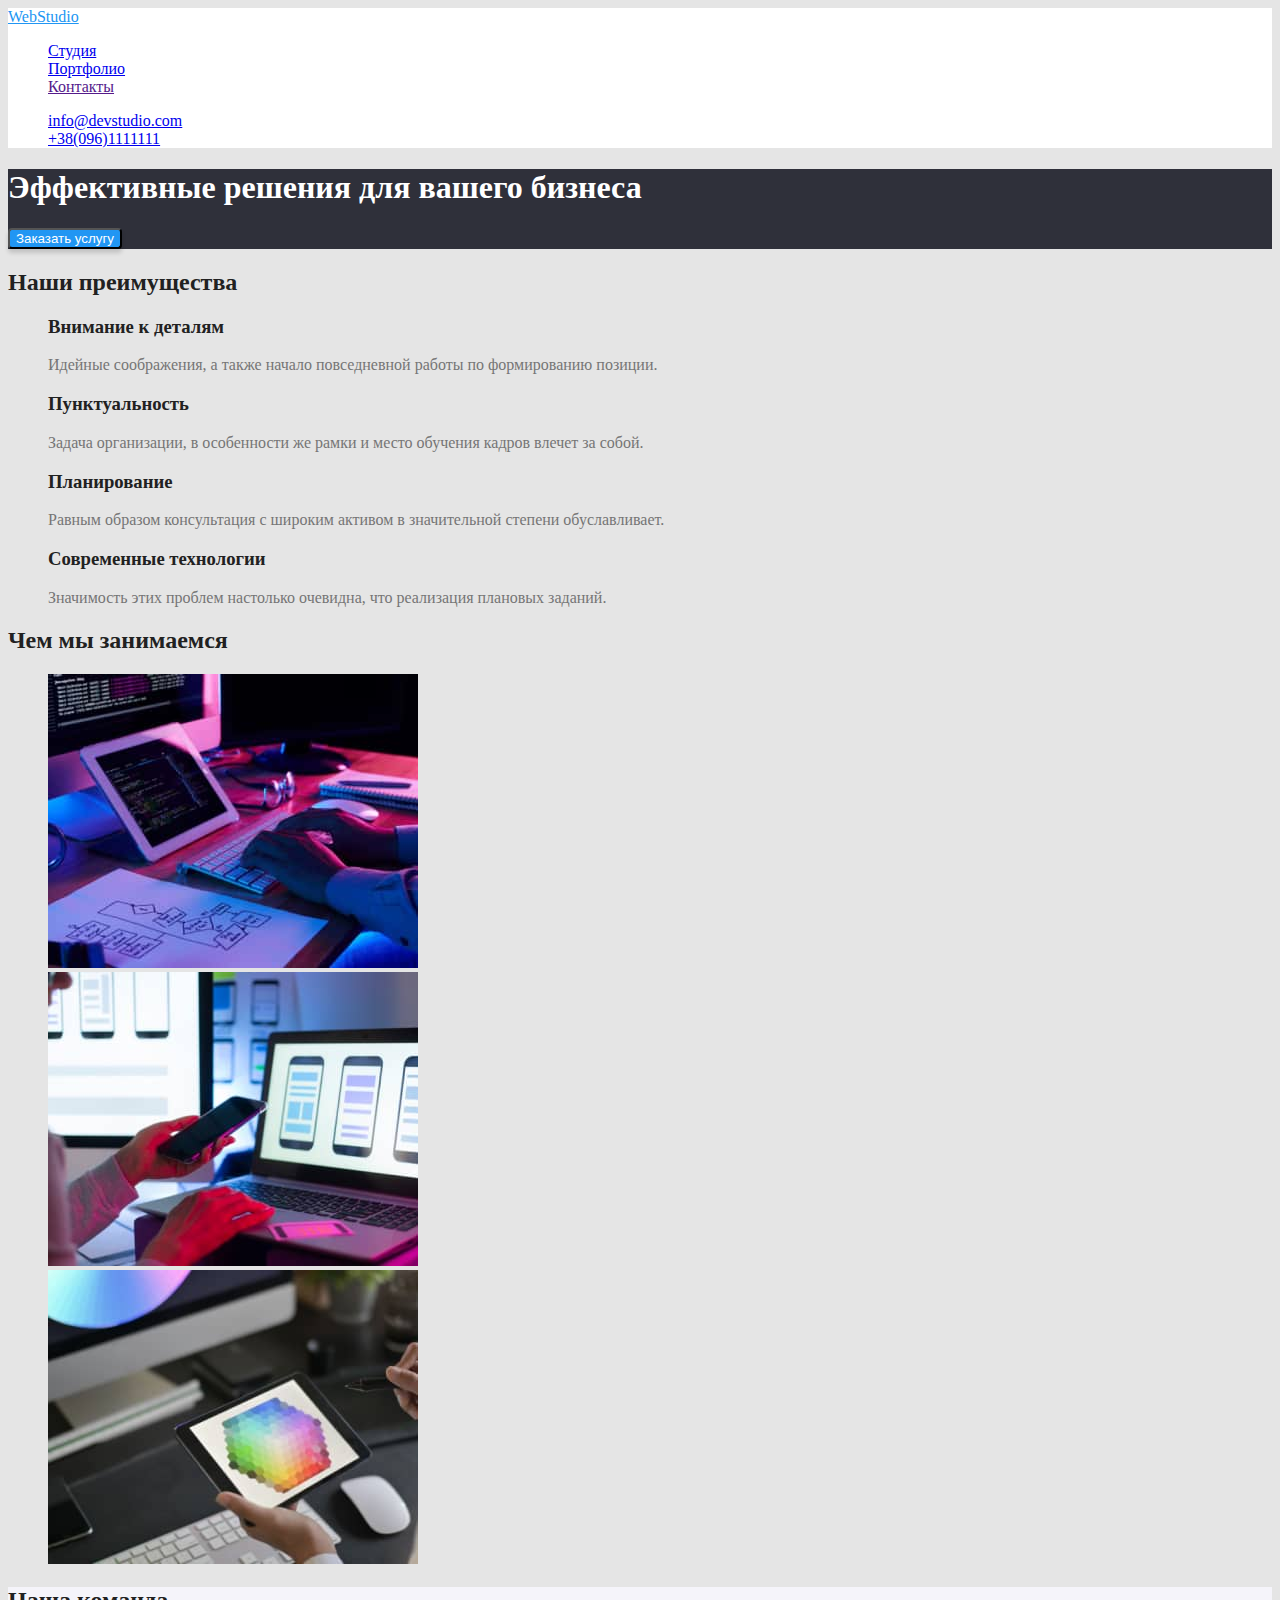
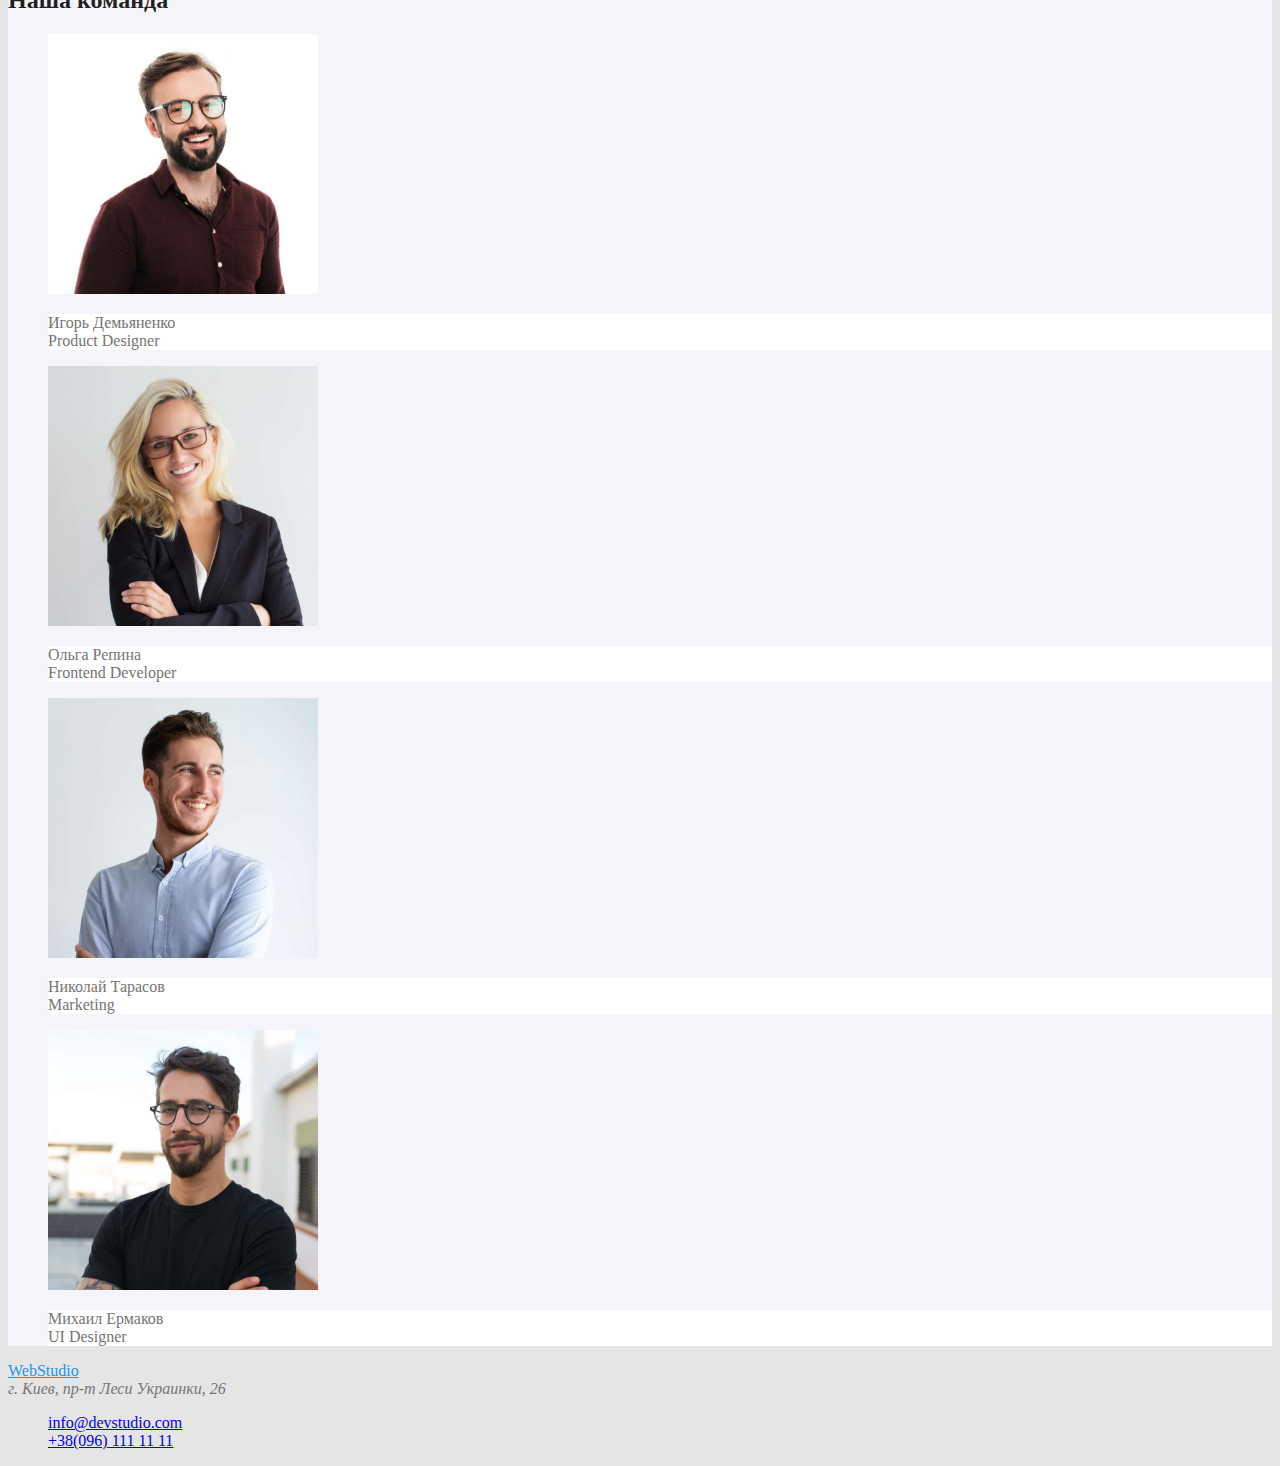
==== index.html @ 511e8a63 "оформление цвета для секций" ====
<!DOCTYPE html>
<html lang="en">
<head>
    <meta charset="UTF-8">
    <meta http-equiv="X-UA-Compatible" content="IE=edge">
    <meta name="viewport" content="width=device-width, initial-scale=1.0">
    <title>Document</title>
    <link rel="stylesheet" href="./css/styles.css">

</head>
<body>
    <header class="page-head">
       <a href="" class="logo">WebStudio
       </a>
       <nav class="navigation">
        <ul class="site-nav list">
            <li class="link">
                <a href="./studio.html">Студия</a>
            </li>
            <li class="link">
                <a href="./portfolio.html">Портфолио</a>
            </li>
            <li class="link"> 
                 <a href="">Контакты</a> 
            </li>
        </ul>
        </nav>
        <ul class="site-contact list">
            <li class="contacts"> 
                <a href="mailto:info@devstudio.com">info@devstudio.com
                </a>
        </li>
            <li class="contacts">
                <a href="tel:+380961111111">+38(096)1111111
                </a>
            </li>
        </ul>
    </header>
    <main>
    <!-- Cекция эффективные решения для нашего бизнеса -->
    <section class="main-section">
        <h1 class="main-title">Эффективные решения для вашего бизнеса</h1>
        <button type="button" class="section-button">Заказать услугу</button>
    </section>
    <!-- Секция наши преимущества -->
    <section class="section ">
        <h2 class="title">Наши преимущества</h2>
        <ul class="company-skills list">
            <li>
                <h3 class="title">Внимание к деталям</h3>
                <p>Идейные соображения, а также начало повседневной работы по формированию позиции.</p>
            </li>
            <li>
                <h3 class="title">Пунктуальность</h3>
                <p>Задача организации, в особенности же рамки и место обучения кадров влечет за собой.</p>
            </li>
            <li>
                <h3 class="title">Планирование</h3>
                <p>Равным образом консультация с широким активом в значительной степени обуславливает.</p>
            </li>
            <li>
                <h3 class="title">Современные технологии</h3>
                <p>Значимость этих проблем настолько очевидна, что реализация плановых заданий.</p>
            </li>
        </ul>
    </section>
    <!-- Cекция чем мы занимаемся -->
    <section class="section">
        <h2 class="title">Чем мы занимаемся</h2>
        <ul class="company-projects list">
        <li> <img src="./images/img.1.jpg" alt="Изображение компьютера" width="370">
        </li>
        <li> <img src="./images/img.2.jpg" alt="Изображение ноутбука" width="370">
        </li>
        <li> <img src="./images/img.3.jpg" alt="Изображение планшета" width="370">
        </li>
        </ul>
    </section>
    <!-- Секция наша команда -->
    <section class="team-section">
        <h2 class="title">Наша команда</h2>
        <ul class="company-team list">
            <li class="team-item">
               <img src="./images/IgorDem.jpg" alt="фото Игоря Демьяненко" width="270">
                <p class="team-text"> Игорь Демьяненко <br> Product Designer</p> 
            </li>
            <li class="team-item">
                <img src="./images/OlgaRepina.jpg" alt="фото Ольги Репиной" width="270">
                <p class="team-text"> Ольга Репина <br> Frontend Developer</p>
            </li>
            <li class="team-item">
                <img src="./images/NikolayTarasov.jpg" alt="фото Николая Тарасова" width="270">
                <p class="team-text">Николай Тарасов <br> Marketing</p>
            </li>
            <li class="team-item">
                <img src="./images/mihailermakov.jpg" alt="фото Михаила Ермакова" width="270">
                <p class="team-text">Михаил Ермаков <br> UI Designer</p>
            </li>
        </ul>
    </section>
    </main>
    <footer>
        <a href="" class="logo">WebStudio
        </a>
         <address> г. Киев, пр-т Леси Украинки, 26</address>
        <ul class="site-contacts list">
            <li>
                <a href="mailto:info@devstudio.com">info@devstudio.com
                </a>
            </li>
            <li>
                <a href="tel:+380961111111">+38(096) 111 11 11
                </a>
            </li>
        </ul>
    </footer>
</body>
</html>
---- css/styles.css ----
body {
  background: #e5e5e5;
  color: #757575;
  font-family: Roboto;
}
.list {
  list-style: none;
}
/* site header */
.page-head {
  background: #ffffff;
}
/* оформление логотипа */
.logo {
  color: #2196f3;
}
.logo:hover,
.logo:focus {
  color: #212121;
}

/* site navigation */
.link {
  color: #212121;
}
.site-nav .link :hover,
.site-nav .link :focus {
  color: #2196f3;
}

.contacts :hover,
.contacts :focus {
  color: #2196f3;
}
/* оформление главной секции*/
.main-section {
  background-color: #2f303a;
  color: #ffffff;
}
.main-title {
  color: #ffffff;
}
.section-button {
  background-color: #2196f3;
  box-shadow: 0px 4px 4px rgba(0, 0, 0, 0.15);
  border-radius: 4px;
  color: #ffffff;
}
.title {
  color: #212121;
}
/* оформление секции наша команда */
.team-section {
  background-color: #f5f4fa;
}
.team-text {
  background-color: #ffffff;
}

/* цвет заглавия  color: #FFFFFF;*/
/* цвет подзаголовков color: #212121; */
/* text colour color: color: #757575; */
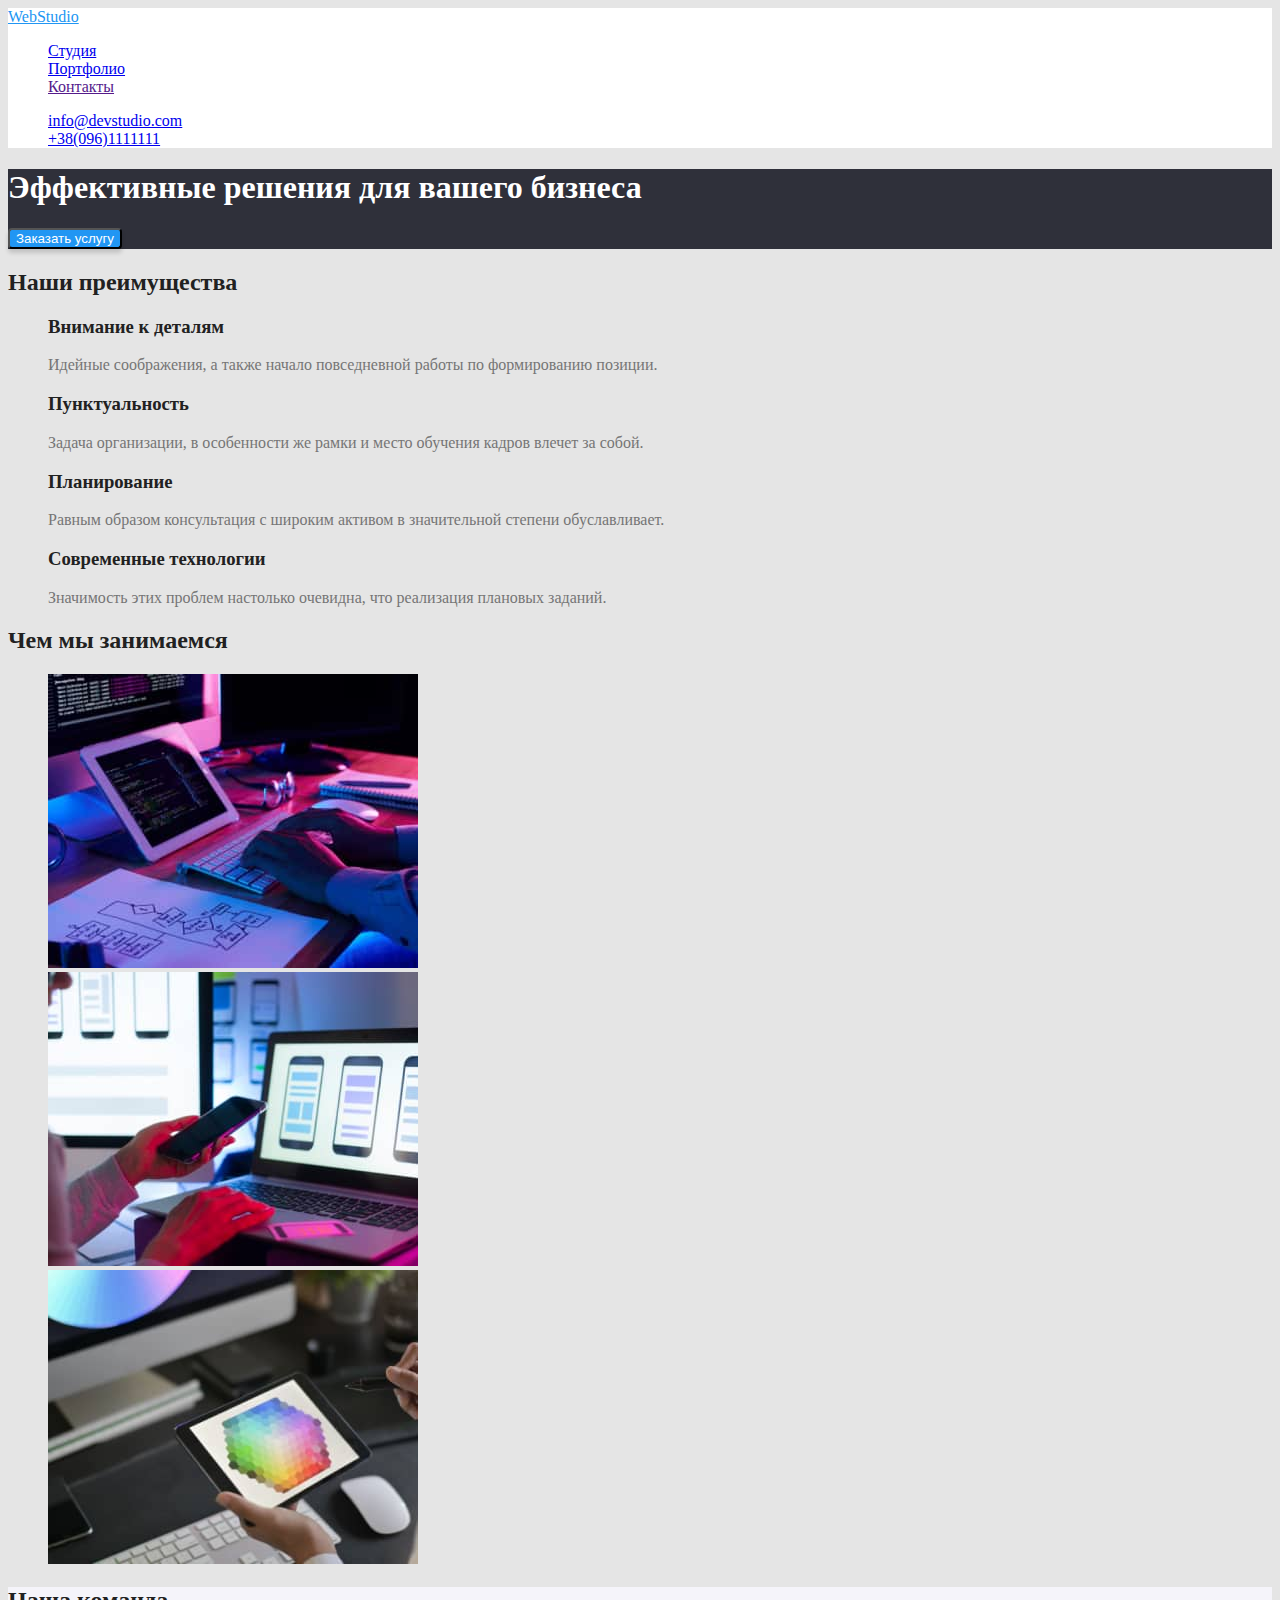
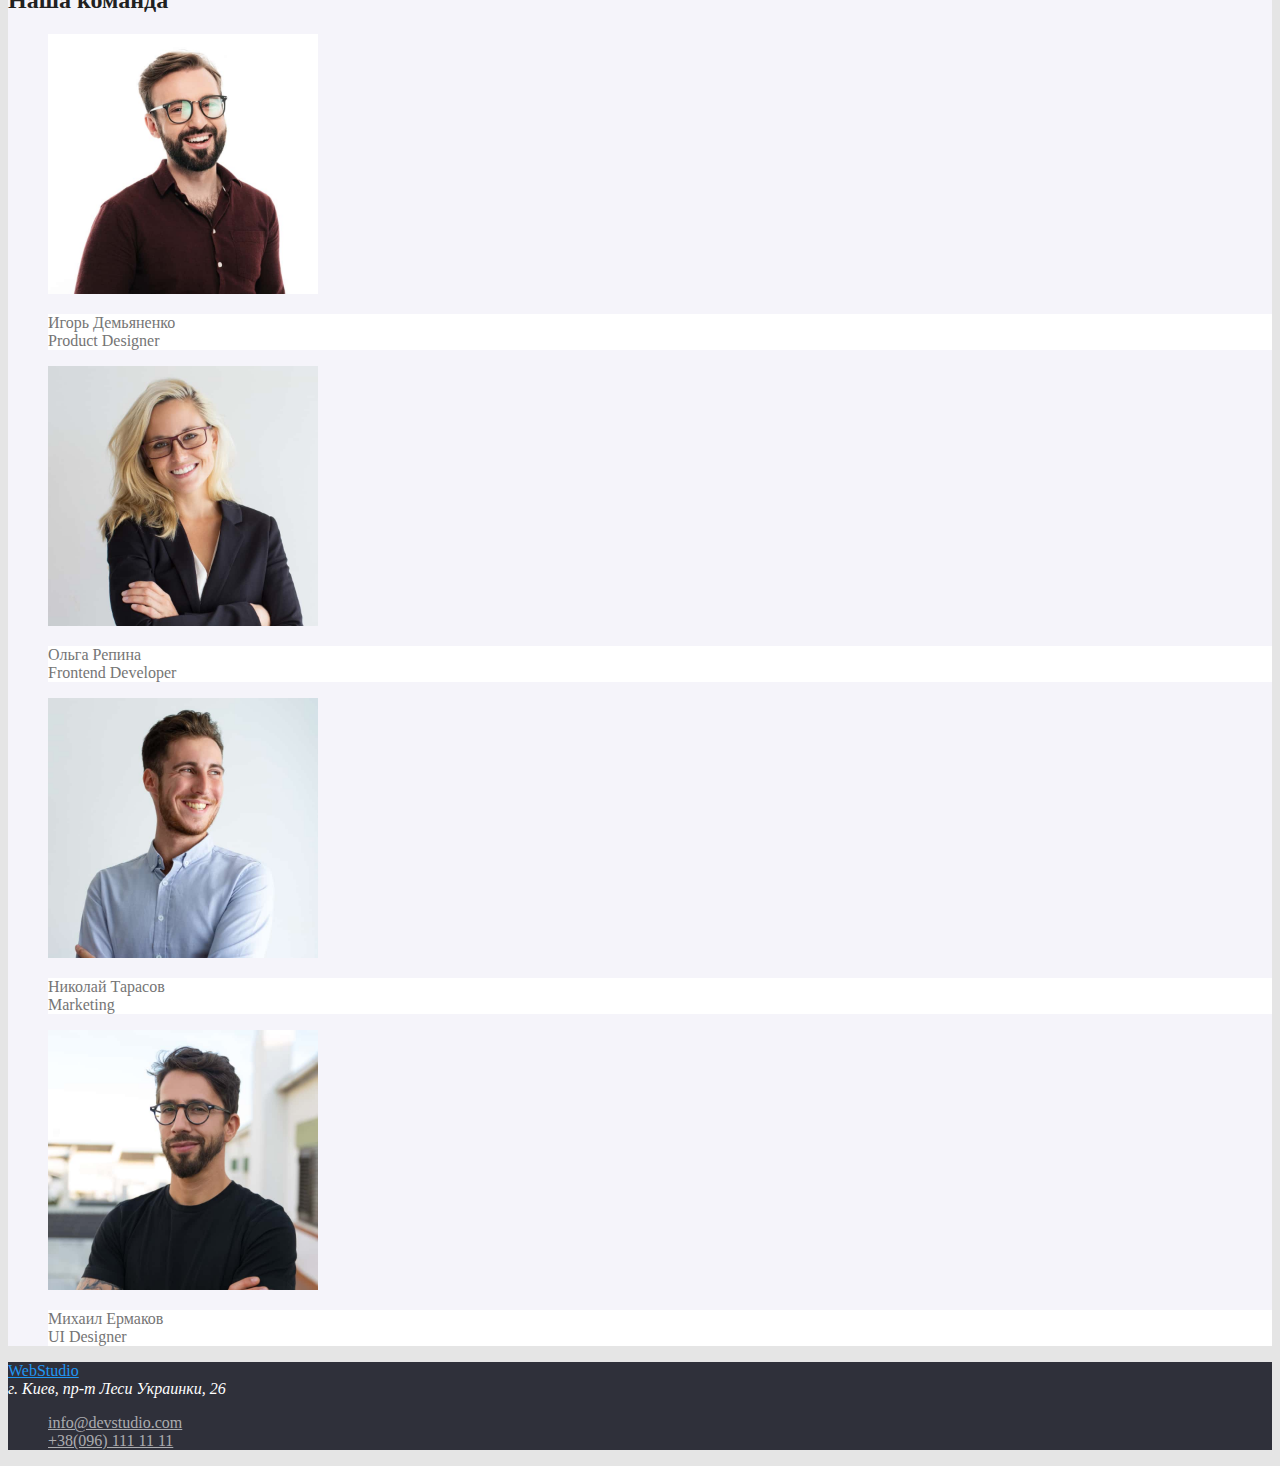
==== commit 5814d8ff: "закончил главную страницу" ====
--- a/index.html
+++ b/index.html
@@ -99,7 +99,7 @@
         </ul>
     </section>
     </main>
-    <footer>
+    <footer class="bottom">
         <a href="" class="logo">WebStudio
         </a>
          <address> г. Киев, пр-т Леси Украинки, 26</address>
--- a/css/styles.css
+++ b/css/styles.css
@@ -33,7 +33,8 @@
   color: #2196f3;
 }
 /* оформление главной секции*/
-.main-section {
+.main-section,
+.bottom {
   background-color: #2f303a;
   color: #ffffff;
 }
@@ -56,7 +57,11 @@
 .team-text {
   background-color: #ffffff;
 }
+/* оформление футера */
+.site-contacts a {
+  color: rgba(255, 255, 255, 0.6);
+}
 
 /* цвет заглавия  color: #FFFFFF;*/
 /* цвет подзаголовков color: #212121; */
-/* text colour color: color: #757575; */
+/* text colour color: color: #757575; */ ;
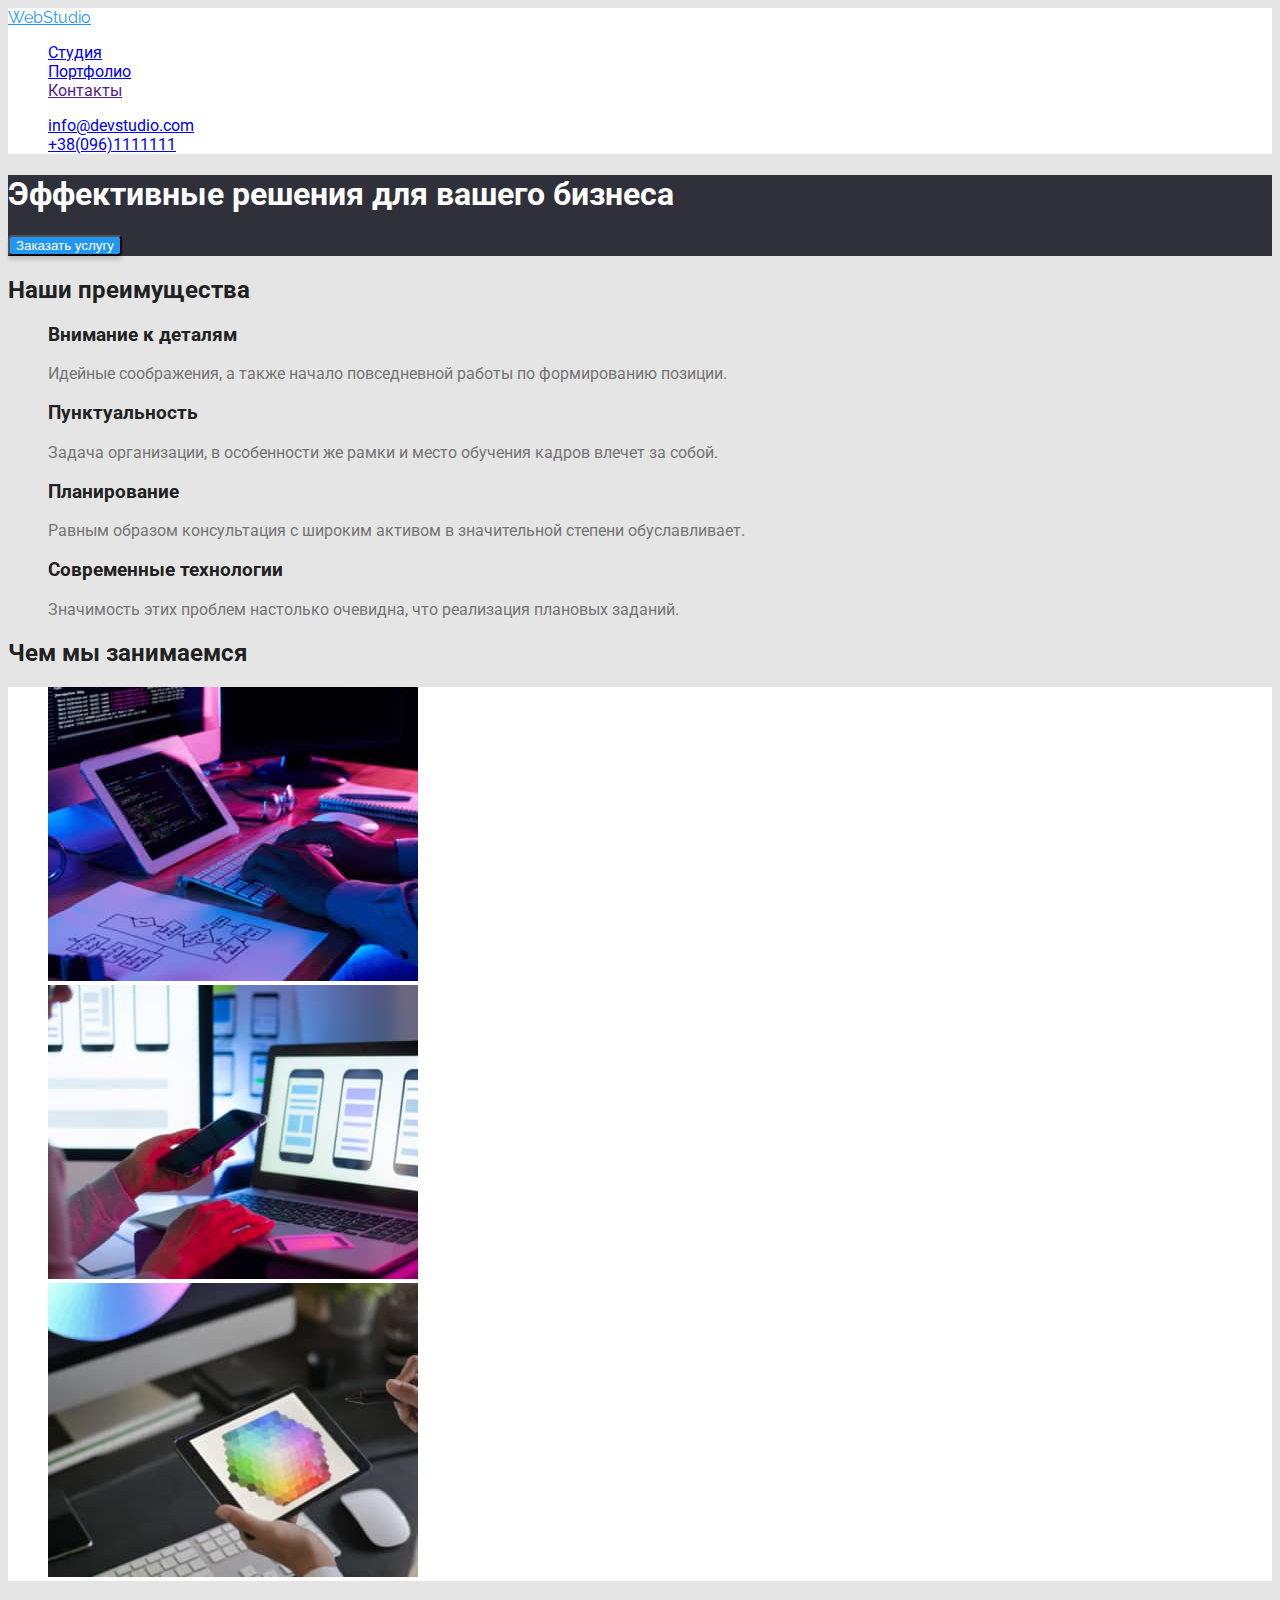
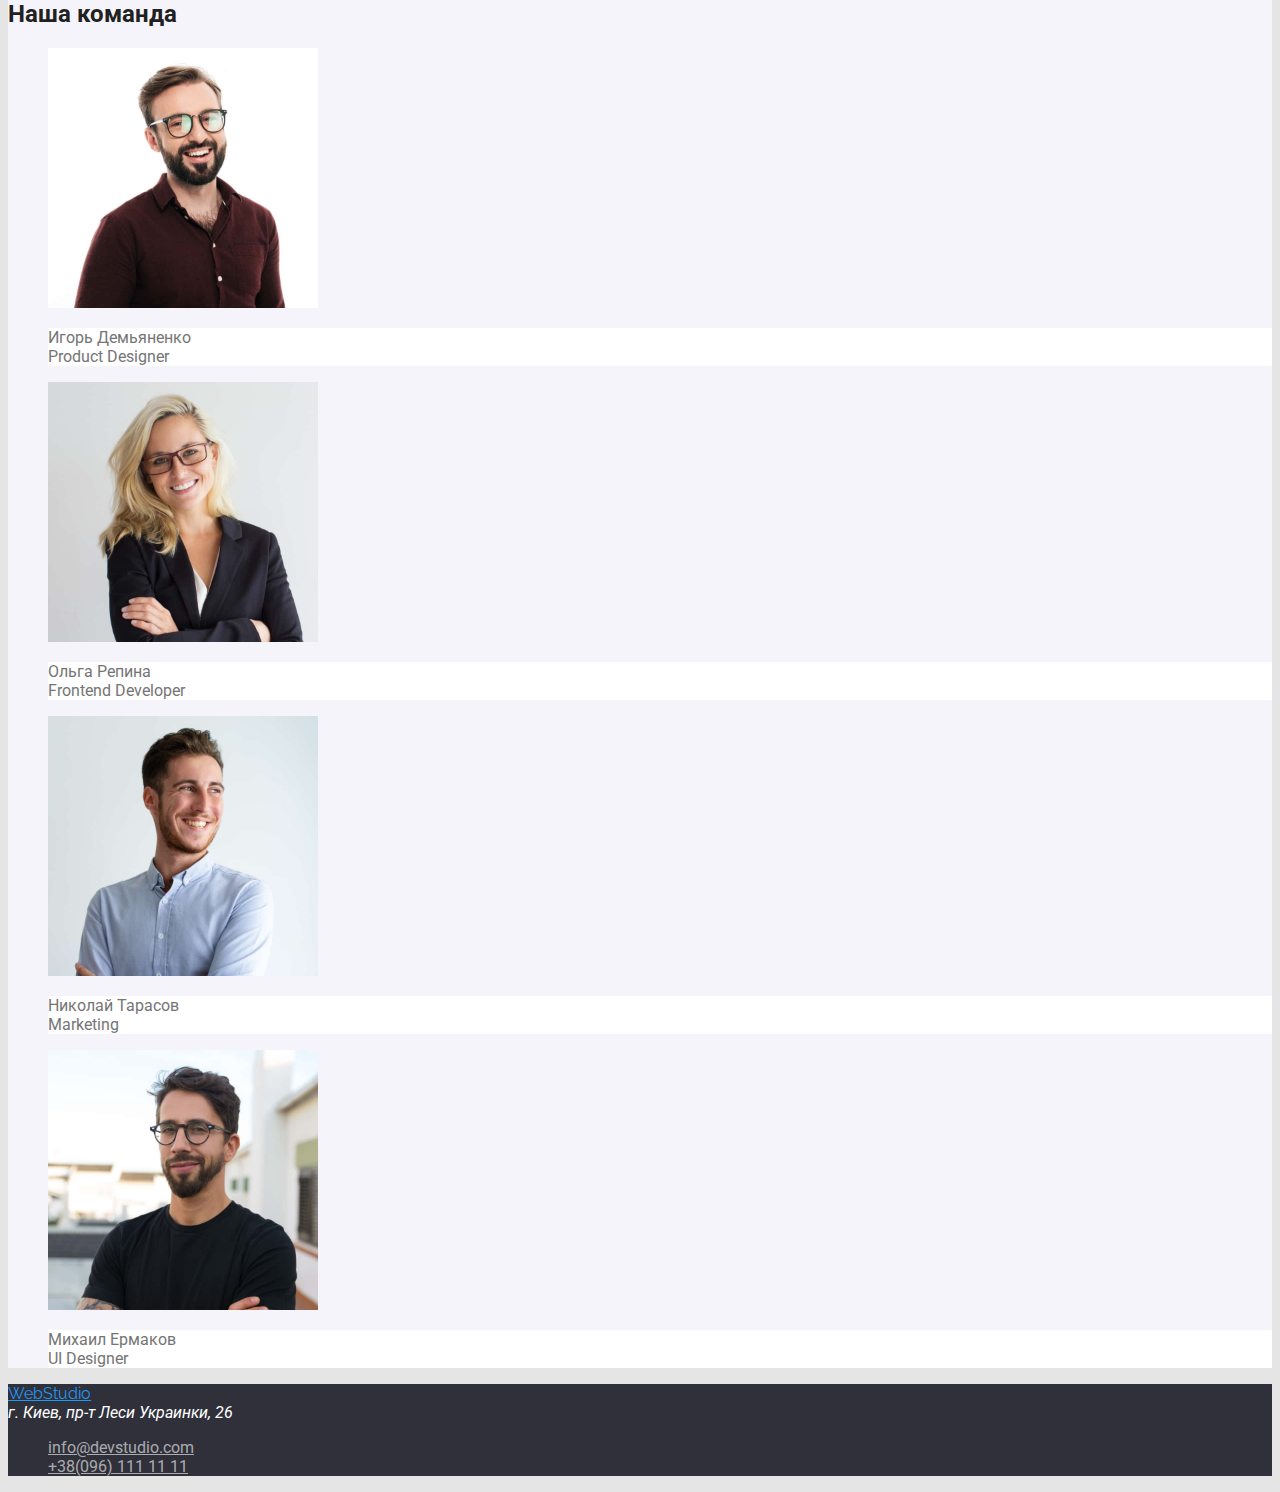
==== commit 77a72269: "подключил шрифт" ====
--- a/index.html
+++ b/index.html
@@ -5,6 +5,8 @@
     <meta http-equiv="X-UA-Compatible" content="IE=edge">
     <meta name="viewport" content="width=device-width, initial-scale=1.0">
     <title>Document</title>
+    <link href="https://fonts.googleapis.com/css2?family=Raleway:wght@700&family=Roboto:wght@400;500;700&display=swap"
+        rel="stylesheet">
     <link rel="stylesheet" href="./css/styles.css">
 
 </head>
@@ -12,7 +14,7 @@
     <header class="page-head">
        <a href="" class="logo">WebStudio
        </a>
-       <nav class="navigation">
+       <nav>
         <ul class="site-nav list">
             <li class="link">
                 <a href="./studio.html">Студия</a>
@@ -102,7 +104,8 @@
     <footer class="bottom">
         <a href="" class="logo">WebStudio
         </a>
-         <address> г. Киев, пр-т Леси Украинки, 26</address>
+         <address> г. Киев, пр-т Леси Украинки, 26
+         </address>
         <ul class="site-contacts list">
             <li>
                 <a href="mailto:info@devstudio.com">info@devstudio.com
--- a/css/styles.css
+++ b/css/styles.css
@@ -13,23 +13,20 @@
 /* оформление логотипа */
 .logo {
   color: #2196f3;
+  font-family: Raleway;
 }
 .logo:hover,
 .logo:focus {
   color: #212121;
 }
-
 /* site navigation */
 .link {
   color: #212121;
 }
-.site-nav .link :hover,
-.site-nav .link :focus {
-  color: #2196f3;
-}
-
+.site-nav .link,
 .contacts :hover,
-.contacts :focus {
+.site-nav .link,
+.contacts:focus {
   color: #2196f3;
 }
 /* оформление главной секции*/
@@ -54,14 +51,21 @@
 .team-section {
   background-color: #f5f4fa;
 }
-.team-text {
+.team-text,
+.company-projects {
   background-color: #ffffff;
 }
 /* оформление футера */
 .site-contacts a {
   color: rgba(255, 255, 255, 0.6);
 }
-
-/* цвет заглавия  color: #FFFFFF;*/
-/* цвет подзаголовков color: #212121; */
-/* text colour color: color: #757575; */ ;
+/* оформление портфолио */
+.button-list button {
+  background: #f5f4fa;
+  color: #212121;
+}
+.button-list button:hover,
+.button-list button:focus {
+  background: #2196f3;
+  color: #ffffff;
+}
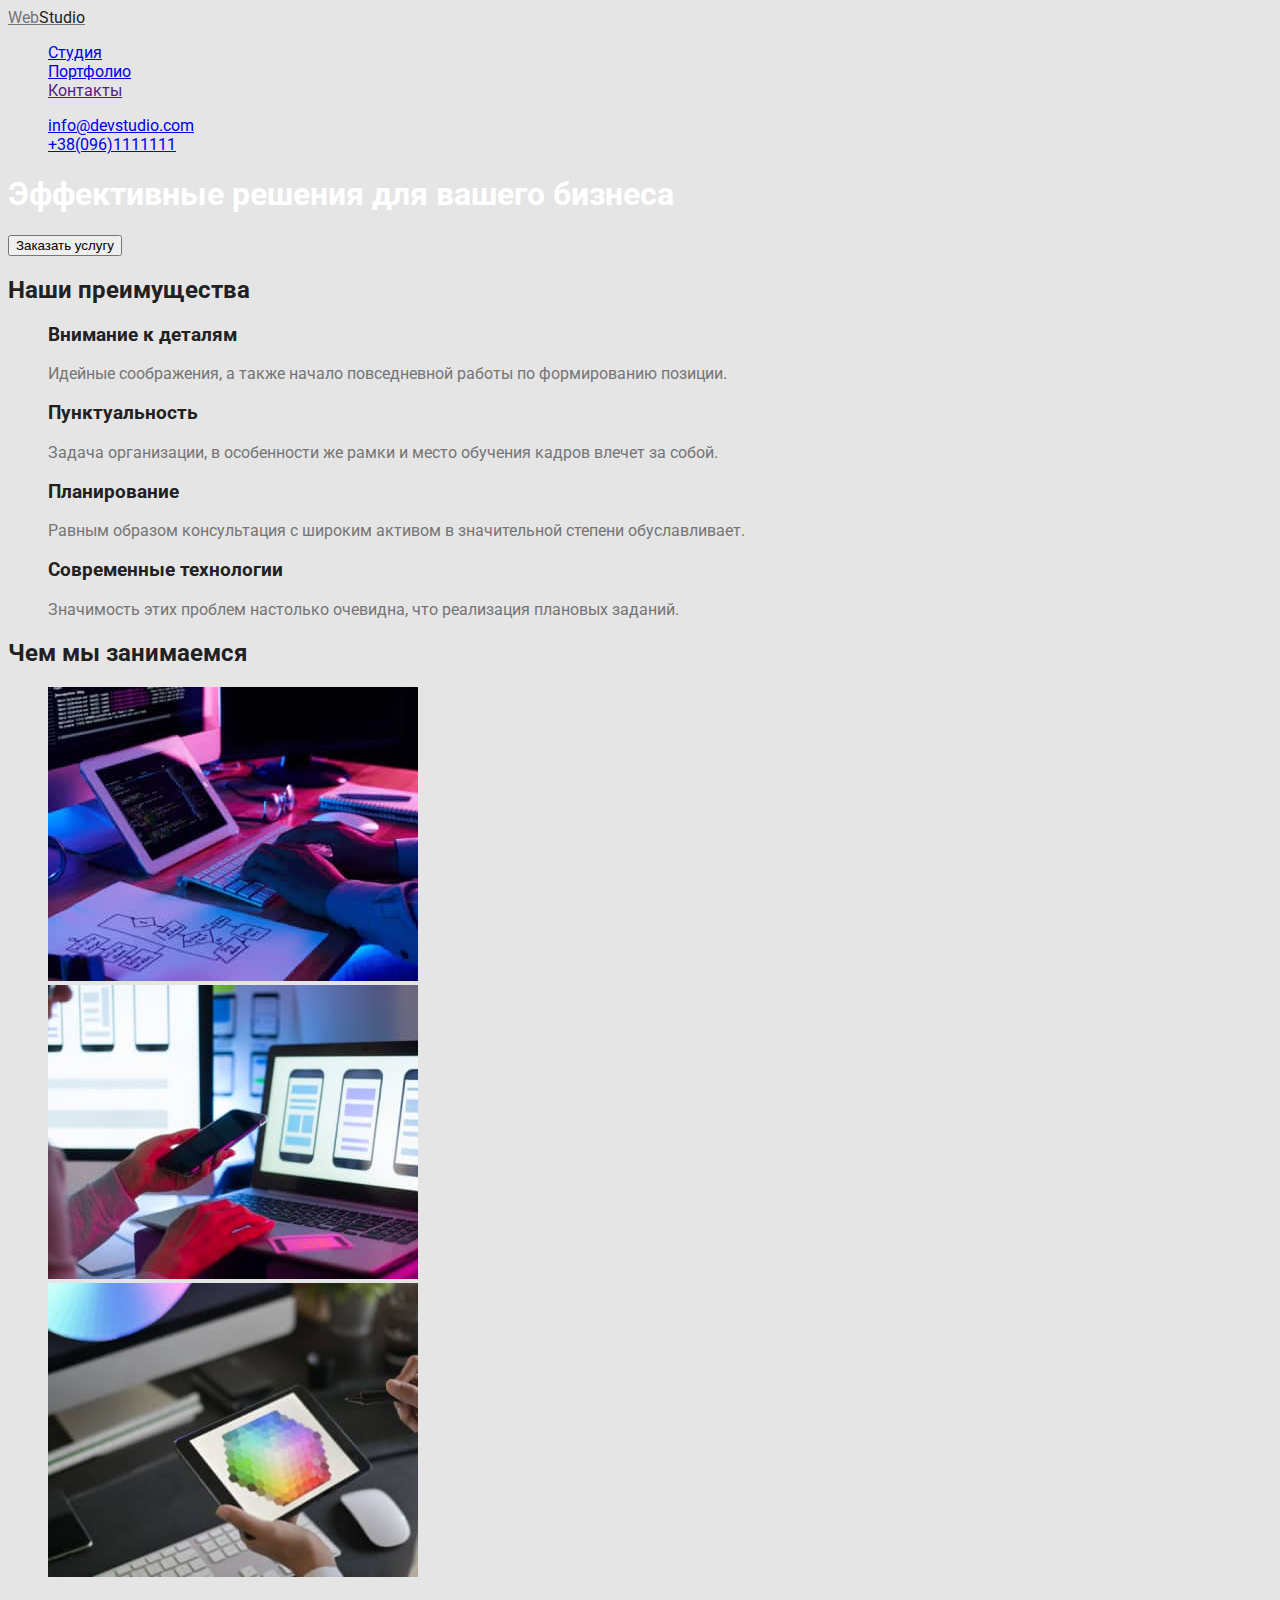
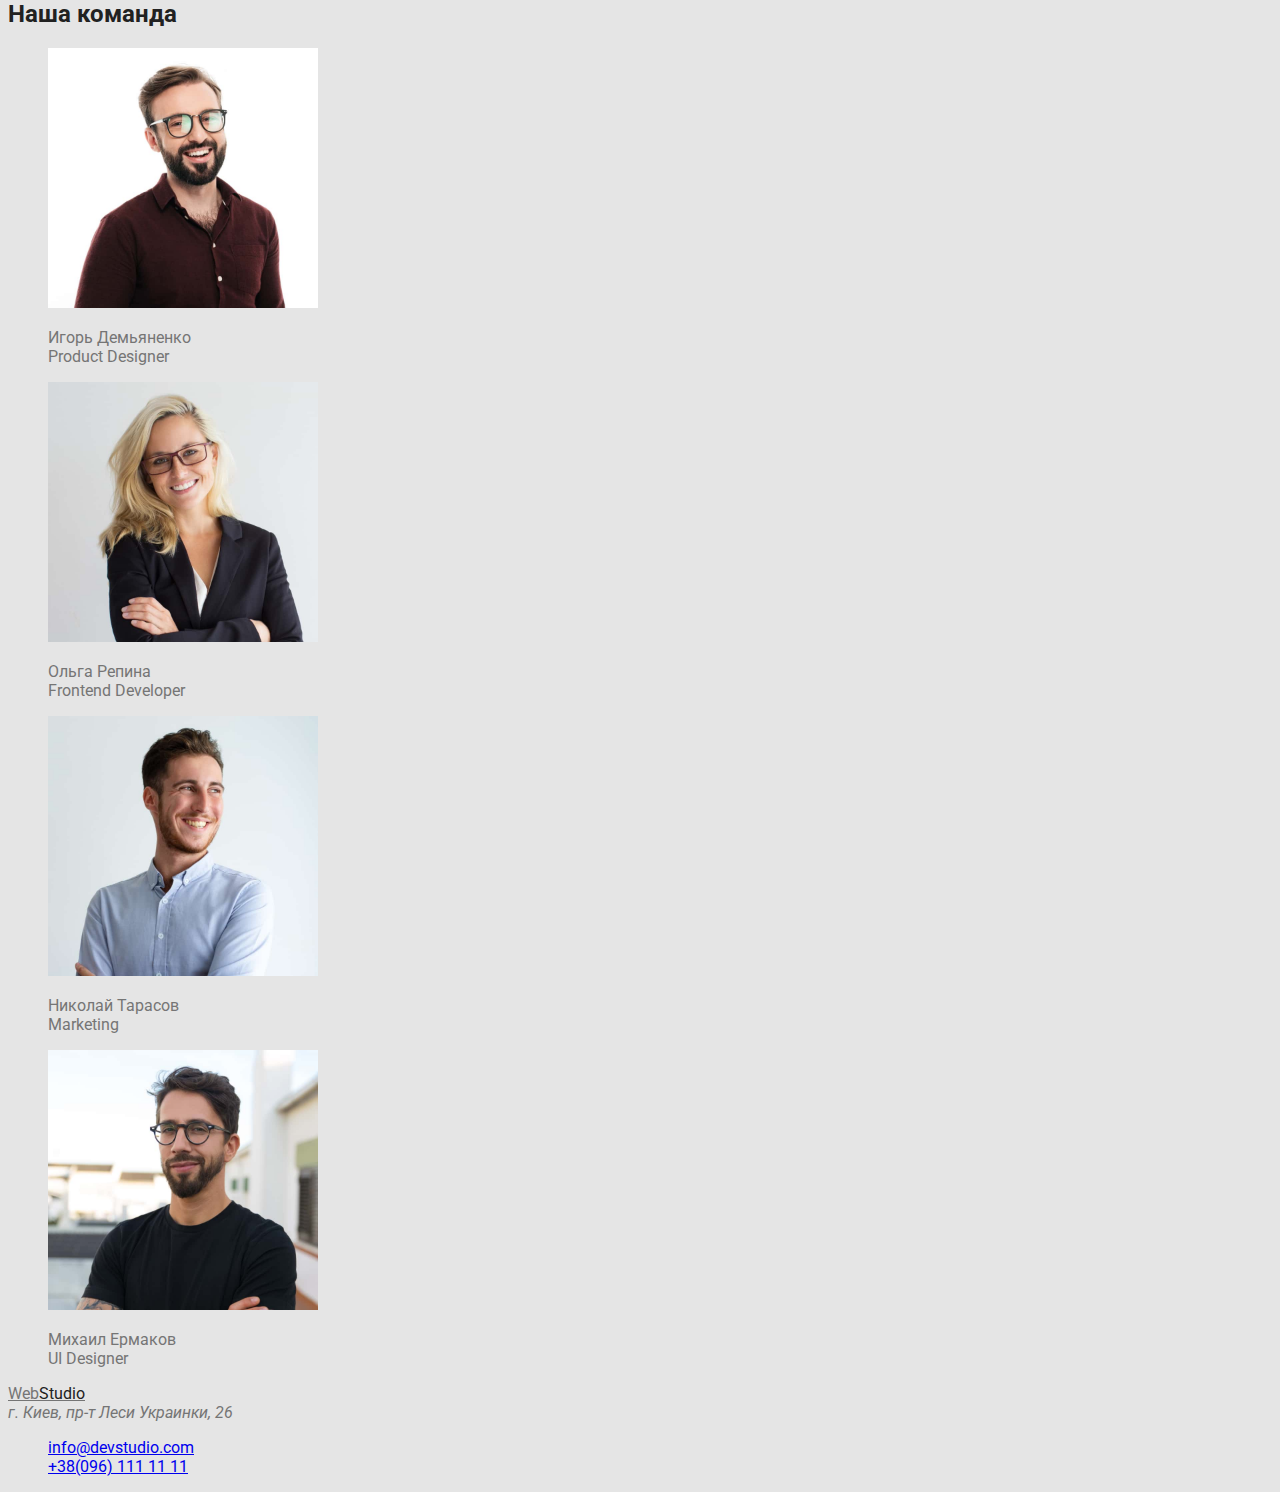
==== commit 73ac274f: "делаю переменные" ====
--- a/index.html
+++ b/index.html
@@ -5,49 +5,50 @@
     <meta http-equiv="X-UA-Compatible" content="IE=edge">
     <meta name="viewport" content="width=device-width, initial-scale=1.0">
     <title>Document</title>
-    <link href="https://fonts.googleapis.com/css2?family=Raleway:wght@700&family=Roboto:wght@400;500;700&display=swap"
+    <link href="https://fonts.googleapis.com/css2?family=Raleway:wght@700&family=Roboto:wght@400;500;700;900&display=swap"
         rel="stylesheet">
     <link rel="stylesheet" href="./css/styles.css">
 
 </head>
 <body>
-    <header class="page-head">
-       <a href="" class="logo">WebStudio
-       </a>
-       <nav>
-        <ul class="site-nav list">
-            <li class="link">
-                <a href="./studio.html">Студия</a>
-            </li>
-            <li class="link">
-                <a href="./portfolio.html">Портфолио</a>
-            </li>
-            <li class="link"> 
-                 <a href="">Контакты</a> 
-            </li>
-        </ul>
+    <header>
+        <a href="" class="logo">Web<span>Studio</span>
+         
+        </a>
+        <nav>
+            <ul class="site-nav list">
+                <li class="link">
+                    <a href="./studio.html">Студия</a>
+                </li>
+                <li class="link">
+                    <a href="./portfolio.html">Портфолио</a>
+                </li>
+                <li class="link">
+                    <a href="">Контакты</a>
+                </li>
+            </ul>
         </nav>
-        <ul class="site-contact list">
-            <li class="contacts"> 
-                <a href="mailto:info@devstudio.com">info@devstudio.com
-                </a>
-        </li>
-            <li class="contacts">
-                <a href="tel:+380961111111">+38(096)1111111
-                </a>
-            </li>
-        </ul>
+            <ul class="contacts list">
+                <li class="">
+                    <a href="mailto:info@devstudio.com">info@devstudio.com</a>
+                </li>
+                <li class="">
+                    <a href="tel:+380961111111">+38(096)1111111
+                    </a>
+                </li>
+            </ul>
+    
     </header>
     <main>
     <!-- Cекция эффективные решения для нашего бизнеса -->
-    <section class="main-section">
-        <h1 class="main-title">Эффективные решения для вашего бизнеса</h1>
+    <section class="top-section">
+        <h1 class="title">Эффективные решения для вашего бизнеса</h1>
         <button type="button" class="section-button">Заказать услугу</button>
     </section>
     <!-- Секция наши преимущества -->
-    <section class="section ">
+    <section class="company-skills section">
         <h2 class="title">Наши преимущества</h2>
-        <ul class="company-skills list">
+        <ul class="list">
             <li>
                 <h3 class="title">Внимание к деталям</h3>
                 <p>Идейные соображения, а также начало повседневной работы по формированию позиции.</p>
@@ -67,9 +68,9 @@
         </ul>
     </section>
     <!-- Cекция чем мы занимаемся -->
-    <section class="section">
+    <section class="company-production section">
         <h2 class="title">Чем мы занимаемся</h2>
-        <ul class="company-projects list">
+        <ul class="list">
         <li> <img src="./images/img.1.jpg" alt="Изображение компьютера" width="370">
         </li>
         <li> <img src="./images/img.2.jpg" alt="Изображение ноутбука" width="370">
@@ -79,43 +80,42 @@
         </ul>
     </section>
     <!-- Секция наша команда -->
-    <section class="team-section">
+    <section class="company-team section">
         <h2 class="title">Наша команда</h2>
-        <ul class="company-team list">
-            <li class="team-item">
+        <ul class="list">
+            <li class="">
                <img src="./images/IgorDem.jpg" alt="фото Игоря Демьяненко" width="270">
-                <p class="team-text"> Игорь Демьяненко <br> Product Designer</p> 
+                <p class=""> Игорь Демьяненко <br> Product Designer</p> 
             </li>
-            <li class="team-item">
+            <li class="">
                 <img src="./images/OlgaRepina.jpg" alt="фото Ольги Репиной" width="270">
-                <p class="team-text"> Ольга Репина <br> Frontend Developer</p>
+                <p class=""> Ольга Репина <br> Frontend Developer</p>
             </li>
-            <li class="team-item">
+            <li class="">
                 <img src="./images/NikolayTarasov.jpg" alt="фото Николая Тарасова" width="270">
-                <p class="team-text">Николай Тарасов <br> Marketing</p>
+                <p class="">Николай Тарасов <br> Marketing</p>
             </li>
-            <li class="team-item">
+            <li class="">
                 <img src="./images/mihailermakov.jpg" alt="фото Михаила Ермакова" width="270">
-                <p class="team-text">Михаил Ермаков <br> UI Designer</p>
+                <p class="">Михаил Ермаков <br> UI Designer</p>
             </li>
         </ul>
     </section>
     </main>
-    <footer class="bottom">
-        <a href="" class="logo">WebStudio
+    <footer>
+        <a href="" class="logo">Web<span>Studio</span>
         </a>
-         <address> г. Киев, пр-т Леси Украинки, 26
-         </address>
-        <ul class="site-contacts list">
-            <li>
-                <a href="mailto:info@devstudio.com">info@devstudio.com
-                </a>
-            </li>
-            <li>
-                <a href="tel:+380961111111">+38(096) 111 11 11
-                </a>
-            </li>
-        </ul>
+        <address> г. Киев, пр-т Леси Украинки, 26</address>
+            <ul class="list">
+                <li>
+                    <a href="mailto:info@devstudio.com">info@devstudio.com
+                    </a>
+                </li>
+                <li>
+                    <a href="tel:+380961111111">+38(096) 111 11 11
+                    </a>
+                </li>
+            </ul>
     </footer>
 </body>
 </html>--- a/css/styles.css
+++ b/css/styles.css
@@ -1,71 +1,42 @@
+:root {
+  --primary-text-color: #757575;
+  --primary-title-color: #212121;
+  --accent-color: #2196f3;
+}
 body {
   background: #e5e5e5;
-  color: #757575;
+  color: var(--primary-text-color);
   font-family: Roboto;
 }
 .list {
   list-style: none;
 }
-/* site header */
-.page-head {
-  background: #ffffff;
-}
 /* оформление логотипа */
 .logo {
-  color: #2196f3;
-  font-family: Raleway;
+  color: var(--excretion-color);
 }
-.logo:hover,
-.logo:focus {
-  color: #212121;
+.logo span {
+  color: var(--primary-title-color);
 }
-/* site navigation */
-.link {
-  color: #212121;
+/* оформление навигаци по сайту */
+.site-nav .link {
+  color: var(--primary-title-color);
 }
-.site-nav .link,
-.contacts :hover,
-.site-nav .link,
-.contacts:focus {
-  color: #2196f3;
+.site-nav .link :hover,
+.site-nav .link :focus {
+  color: var(--accent-color);
 }
-/* оформление главной секции*/
-.main-section,
-.bottom {
-  background-color: #2f303a;
+/* оформление секций */
+.section .title {
+  color: var(--primary-title-color);
+}
+/* оформление главной секции */
+.top-section > .title {
   color: #ffffff;
 }
-.main-title {
-  color: #ffffff;
-}
-.section-button {
-  background-color: #2196f3;
-  box-shadow: 0px 4px 4px rgba(0, 0, 0, 0.15);
-  border-radius: 4px;
-  color: #ffffff;
-}
-.title {
-  color: #212121;
-}
-/* оформление секции наша команда */
-.team-section {
-  background-color: #f5f4fa;
-}
-.team-text,
-.company-projects {
-  background-color: #ffffff;
-}
-/* оформление футера */
-.site-contacts a {
-  color: rgba(255, 255, 255, 0.6);
-}
-/* оформление портфолио */
-.button-list button {
-  background: #f5f4fa;
-  color: #212121;
-}
-.button-list button:hover,
-.button-list button:focus {
-  background: #2196f3;
-  color: #ffffff;
-}
+
+/* основной цвет текста #757575 */
+/* вторичный цвет текста #212121 */
+/* цвет текста h1, кнопки и в футере #FFFFFF */
+/* цвет текста логотипа и при наведении #2196F3 */
+/* цвет текста контактов в футере rgba(255, 255, 255, 0.6); */
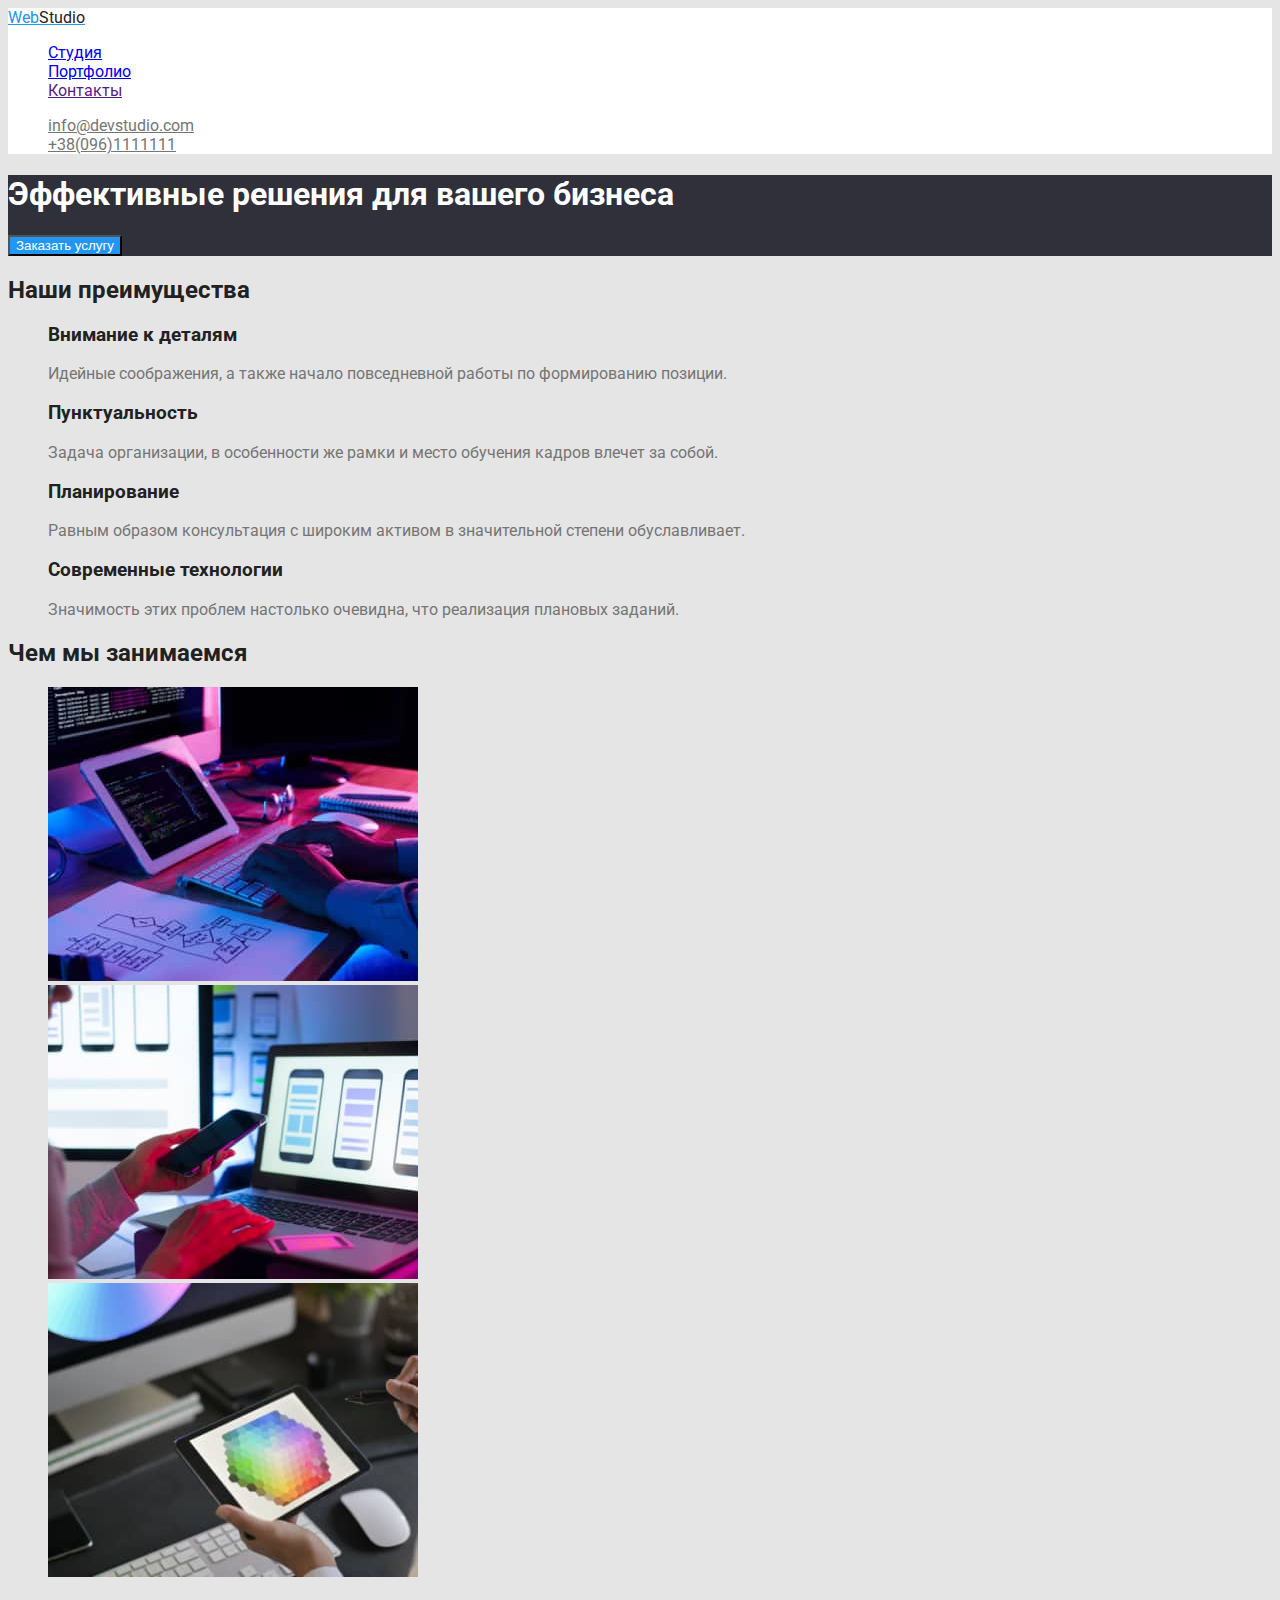
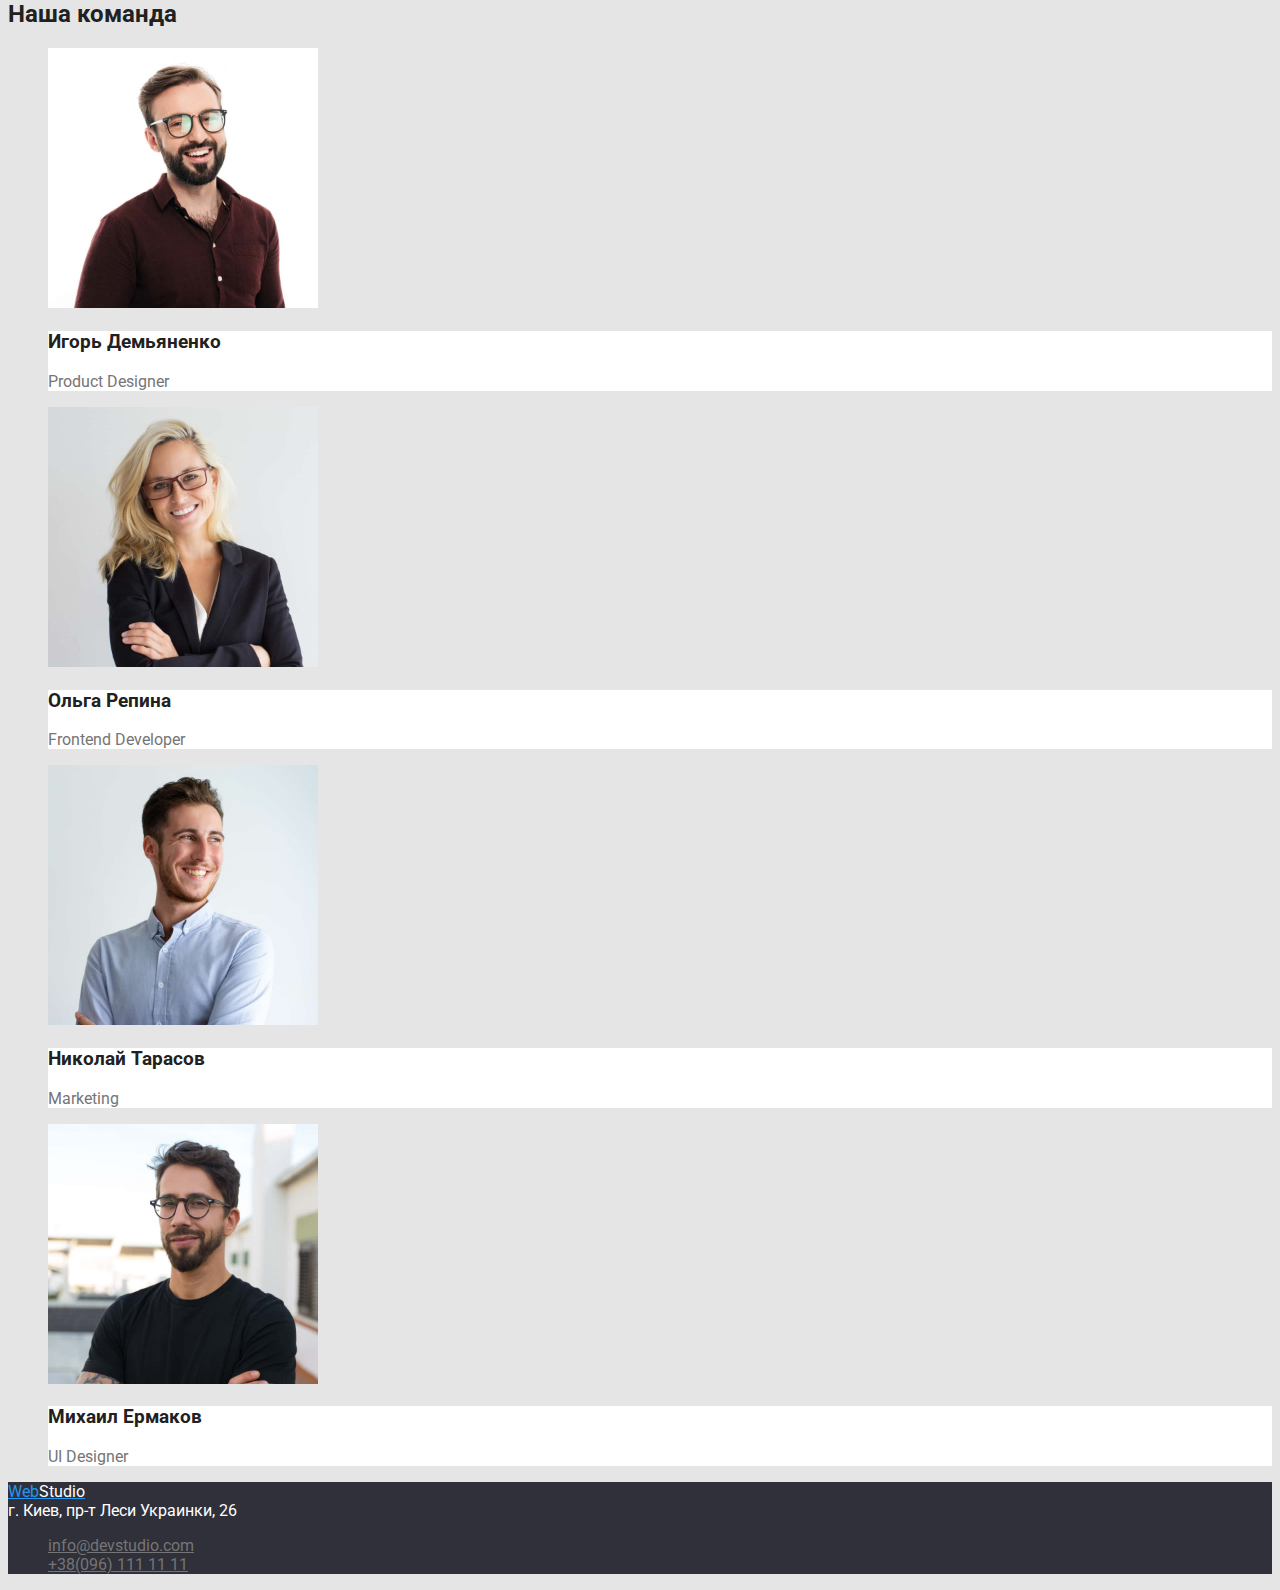
==== commit 304c47da: "оформляю портфолио" ====
--- a/index.html
+++ b/index.html
@@ -1,121 +1,131 @@
 <!DOCTYPE html>
 <html lang="en">
-<head>
-    <meta charset="UTF-8">
-    <meta http-equiv="X-UA-Compatible" content="IE=edge">
-    <meta name="viewport" content="width=device-width, initial-scale=1.0">
-    <title>Document</title>
-    <link href="https://fonts.googleapis.com/css2?family=Raleway:wght@700&family=Roboto:wght@400;500;700;900&display=swap"
-        rel="stylesheet">
-    <link rel="stylesheet" href="./css/styles.css">
-
-</head>
-<body>
-    <header>
-        <a href="" class="logo">Web<span>Studio</span>
-         
-        </a>
-        <nav>
-            <ul class="site-nav list">
-                <li class="link">
-                    <a href="./studio.html">Студия</a>
+    <head>
+        <meta charset="UTF-8">
+        <meta http-equiv="X-UA-Compatible" content="IE=edge">
+        <meta name="viewport" content="width=device-width, initial-scale=1.0">
+        <title>Document</title>
+        <link href="https://fonts.googleapis.com/css2?family=Raleway:wght@700&family=Roboto:wght@400;500;700;900&display=swap"
+            rel="stylesheet">
+        <link rel="stylesheet" href="./css/styles.css">
+    </head>
+    <body>
+        <header class="top-page">
+            <a href="" class="logo">Web<span>Studio</span>
+            </a>
+            <nav>
+                <ul class="site-nav list">
+                    <li class="link">
+                        <a href="./studio.html">Студия</a>
+                    </li>
+                    <li class="link">
+                        <a href="./portfolio.html">Портфолио</a>
+                    </li>
+                    <li class="link">
+                        <a href="">Контакты</a>
+                    </li>
+                </ul>
+            </nav>
+                <ul class="contacts list">
+                    <li>
+                        <a class="link" href="mailto:info@devstudio.com">info@devstudio.com</a>
+                    </li>
+                    <li>
+                        <a class="link" href="tel:+380961111111">+38(096)1111111
+                        </a>
+                    </li>
+                </ul>
+        
+        </header>
+        <main>
+        <!-- Cекция эффективные решения для нашего бизнеса -->
+        <section class="top-section">
+            <h1 class="title">Эффективные решения для вашего бизнеса</h1>
+            <button type="button" class="button">Заказать услугу</button>
+        </section>
+        <!-- Секция наши преимущества -->
+        <section class="company-skills section">
+            <h2 class="title">Наши преимущества</h2>
+            <ul class="list">
+                <li>
+                    <h3 class="title">Внимание к деталям</h3>
+                    <p>Идейные соображения, а также начало повседневной работы по формированию позиции.</p>
                 </li>
-                <li class="link">
-                    <a href="./portfolio.html">Портфолио</a>
+                <li>
+                    <h3 class="title">Пунктуальность</h3>
+                    <p>Задача организации, в особенности же рамки и место обучения кадров влечет за собой.</p>
                 </li>
-                <li class="link">
-                    <a href="">Контакты</a>
+                <li>
+                    <h3 class="title">Планирование</h3>
+                    <p>Равным образом консультация с широким активом в значительной степени обуславливает.</p>
+                </li>
+                <li>
+                    <h3 class="title">Современные технологии</h3>
+                    <p>Значимость этих проблем настолько очевидна, что реализация плановых заданий.</p>
                 </li>
             </ul>
-        </nav>
-            <ul class="contacts list">
+        </section>
+        <!-- Cекция чем мы занимаемся -->
+        <section class="company-production section">
+            <h2 class="title">Чем мы занимаемся</h2>
+            <ul class="list">
+            <li> <img src="./images/img.1.jpg" alt="Изображение компьютера" width="370">
+            </li>
+            <li> <img src="./images/img.2.jpg" alt="Изображение ноутбука" width="370">
+            </li>
+            <li> <img src="./images/img.3.jpg" alt="Изображение планшета" width="370">
+            </li>
+            </ul>
+        </section>
+        <!-- Секция наша команда -->
+        <section class="company-team section">
+            <h2 class="title">Наша команда</h2>
+            <ul class="list">
                 <li class="">
-                    <a href="mailto:info@devstudio.com">info@devstudio.com</a>
+                <img src="./images/IgorDem.jpg" alt="фото Игоря Демьяненко" width="270">
+                    <div class="specialist-description">  
+                        <h3> Игорь Демьяненко</h3>
+                        <p> Product Designer</p>
+                    </div> 
                 </li>
                 <li class="">
-                    <a href="tel:+380961111111">+38(096)1111111
-                    </a>
+                    <img src="./images/OlgaRepina.jpg" alt="фото Ольги Репиной" width="270">
+                    <div class="specialist-description"> 
+                        <h3> Ольга Репина </h3>
+                        <p> Frontend Developer</p>
+                    </div>
+                </li>
+                <li class="">
+                    <img src="./images/NikolayTarasov.jpg" alt="фото Николая Тарасова" width="270">
+                    <div class="specialist-description"> 
+                        <h3> Николай Тарасов </h3>
+                        <p> Marketing</p>
+                    </div>
+                </li>
+                <li class="">
+                    <img src="./images/mihailermakov.jpg" alt="фото Михаила Ермакова" width="270">
+                    <div class="specialist-description">   
+                        <h3>Михаил Ермаков</h3>
+                        <p> UI Designer</p>
+                    </div>
                 </li>
             </ul>
-    
-    </header>
-    <main>
-    <!-- Cекция эффективные решения для нашего бизнеса -->
-    <section class="top-section">
-        <h1 class="title">Эффективные решения для вашего бизнеса</h1>
-        <button type="button" class="section-button">Заказать услугу</button>
-    </section>
-    <!-- Секция наши преимущества -->
-    <section class="company-skills section">
-        <h2 class="title">Наши преимущества</h2>
-        <ul class="list">
-            <li>
-                <h3 class="title">Внимание к деталям</h3>
-                <p>Идейные соображения, а также начало повседневной работы по формированию позиции.</p>
-            </li>
-            <li>
-                <h3 class="title">Пунктуальность</h3>
-                <p>Задача организации, в особенности же рамки и место обучения кадров влечет за собой.</p>
-            </li>
-            <li>
-                <h3 class="title">Планирование</h3>
-                <p>Равным образом консультация с широким активом в значительной степени обуславливает.</p>
-            </li>
-            <li>
-                <h3 class="title">Современные технологии</h3>
-                <p>Значимость этих проблем настолько очевидна, что реализация плановых заданий.</p>
-            </li>
-        </ul>
-    </section>
-    <!-- Cекция чем мы занимаемся -->
-    <section class="company-production section">
-        <h2 class="title">Чем мы занимаемся</h2>
-        <ul class="list">
-        <li> <img src="./images/img.1.jpg" alt="Изображение компьютера" width="370">
-        </li>
-        <li> <img src="./images/img.2.jpg" alt="Изображение ноутбука" width="370">
-        </li>
-        <li> <img src="./images/img.3.jpg" alt="Изображение планшета" width="370">
-        </li>
-        </ul>
-    </section>
-    <!-- Секция наша команда -->
-    <section class="company-team section">
-        <h2 class="title">Наша команда</h2>
-        <ul class="list">
-            <li class="">
-               <img src="./images/IgorDem.jpg" alt="фото Игоря Демьяненко" width="270">
-                <p class=""> Игорь Демьяненко <br> Product Designer</p> 
-            </li>
-            <li class="">
-                <img src="./images/OlgaRepina.jpg" alt="фото Ольги Репиной" width="270">
-                <p class=""> Ольга Репина <br> Frontend Developer</p>
-            </li>
-            <li class="">
-                <img src="./images/NikolayTarasov.jpg" alt="фото Николая Тарасова" width="270">
-                <p class="">Николай Тарасов <br> Marketing</p>
-            </li>
-            <li class="">
-                <img src="./images/mihailermakov.jpg" alt="фото Михаила Ермакова" width="270">
-                <p class="">Михаил Ермаков <br> UI Designer</p>
-            </li>
-        </ul>
-    </section>
-    </main>
-    <footer>
-        <a href="" class="logo">Web<span>Studio</span>
-        </a>
-        <address> г. Киев, пр-т Леси Украинки, 26</address>
-            <ul class="list">
-                <li>
-                    <a href="mailto:info@devstudio.com">info@devstudio.com
-                    </a>
-                </li>
-                <li>
-                    <a href="tel:+380961111111">+38(096) 111 11 11
-                    </a>
-                </li>
-            </ul>
-    </footer>
-</body>
+        </section>
+        </main>
+        <footer class="bottom-page">
+            <a href="" class="logo">Web<span>Studio</span>
+            </a>
+            <address class="company-adress"> г. Киев, пр-т Леси Украинки, 26</address>
+                <ul class="contacts list">
+                    <li>
+                        <a class="link" href="mailto:info@devstudio.com">info@devstudio.com
+                        </a>
+                    </li>
+                    <li>
+                        <a class="link" href="tel:+380961111111">+38(096) 111 11 11
+                        </a>
+                    </li>
+                </ul>
+        </footer>
+    </body>
 </html>--- a/css/styles.css
+++ b/css/styles.css
@@ -2,6 +2,9 @@
   --primary-text-color: #757575;
   --primary-title-color: #212121;
   --accent-color: #2196f3;
+  --main-text-color: #ffffff;
+  --header-background-color: #ffffff;
+  --top-section-background-color: #2f303a;
 }
 body {
   background: #e5e5e5;
@@ -13,12 +16,16 @@
 }
 /* оформление логотипа */
 .logo {
-  color: var(--excretion-color);
+  color: var(--accent-color);
 }
 .logo span {
   color: var(--primary-title-color);
 }
 /* оформление навигаци по сайту */
+.top-page,
+.specialist-description {
+  background-color: var(--header-background-color);
+}
 .site-nav .link {
   color: var(--primary-title-color);
 }
@@ -26,12 +33,49 @@
 .site-nav .link :focus {
   color: var(--accent-color);
 }
+.contacts .link {
+  color: var(--primary-text-color);
+}
+.contacts .link:hover,
+.contacts .link:focus {
+  color: var(--accent-color);
+}
 /* оформление секций */
 .section .title {
   color: var(--primary-title-color);
 }
-/* оформление главной секции */
-.top-section > .title {
+.company-team .worker {
+  color: var(--primary-title-color);
+}
+.company-team span {
+  color: var(--primary-text-color);
+}
+.specialist-description {
+  background-color: var(--header-background-color);
+  color: var(--primary-title-color);
+}
+.specialist-description p {
+  color: var(--primary-text-color);
+}
+/* оформление главной секции и футера*/
+.top-section .title,
+.button {
+  color: #ffffff;
+}
+.top-section .button {
+  background-color: var(--accent-color);
+}
+.top-section,
+.bottom-page {
+  background-color: var(--top-section-background-color);
+}
+
+/* оформление футера */
+.company-adress {
+  color: var(--main-text-color);
+  font-style: normal;
+}
+.bottom-page span {
   color: #ffffff;
 }
 
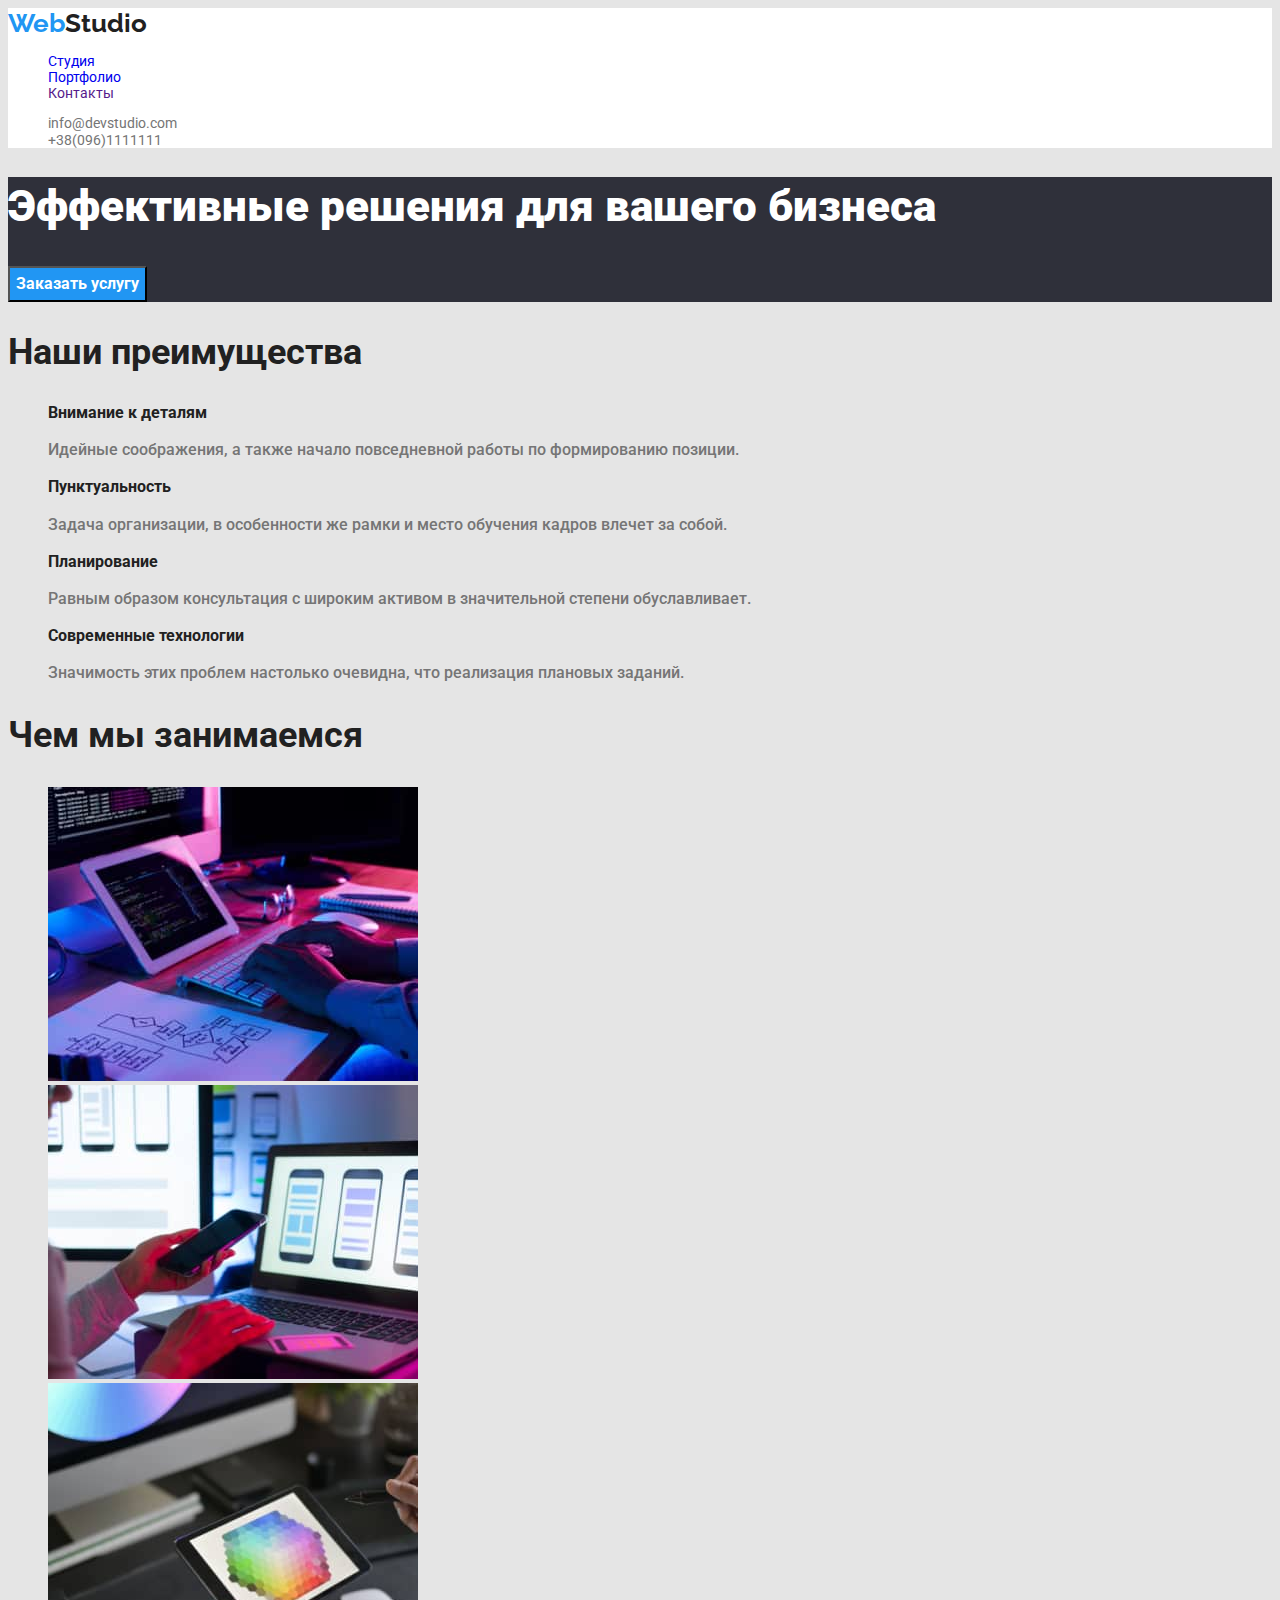
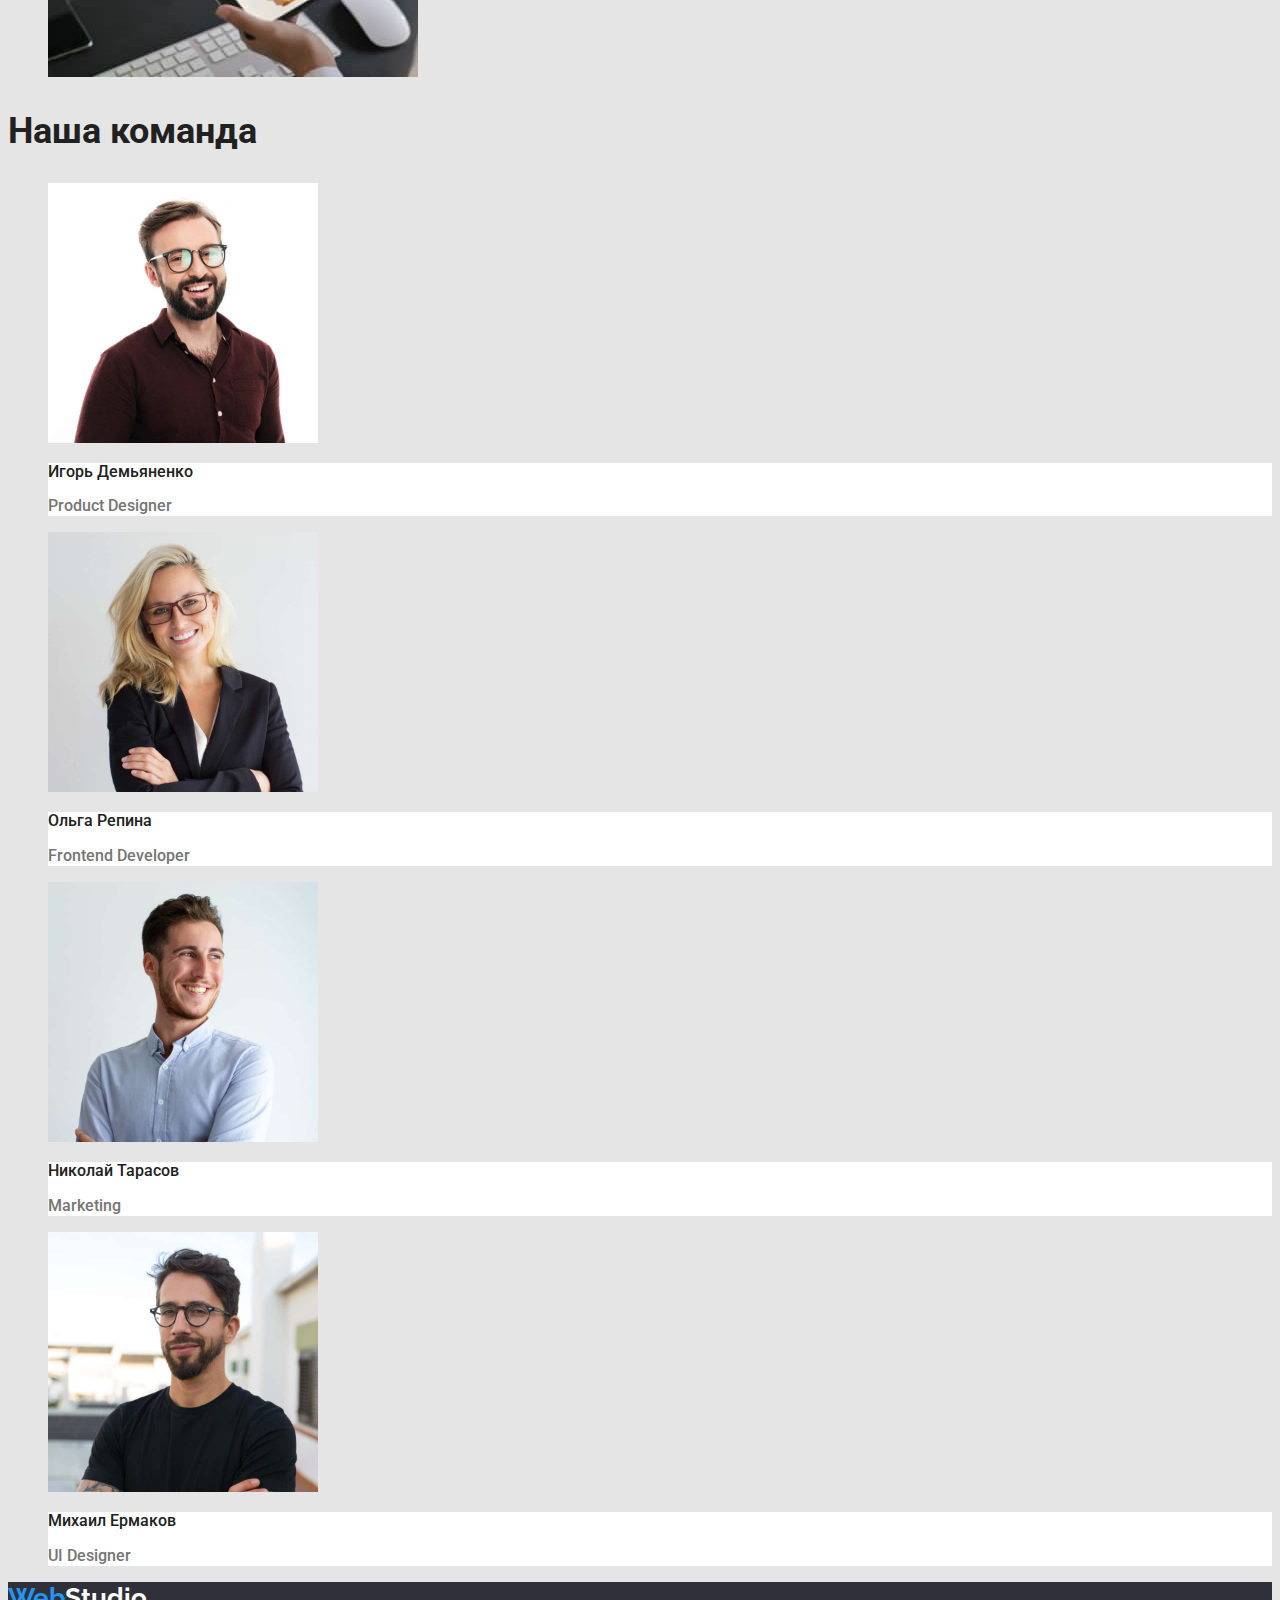
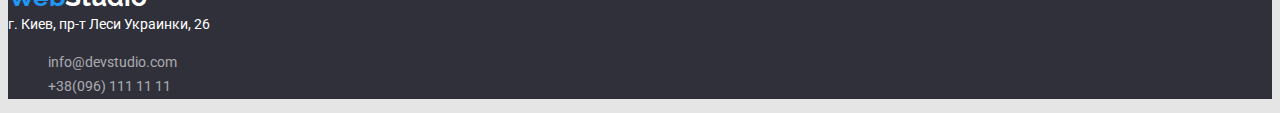
==== commit 9fcc1e23: "finish" ====
--- a/index.html
+++ b/index.html
@@ -118,11 +118,11 @@
             <address class="company-adress"> г. Киев, пр-т Леси Украинки, 26</address>
                 <ul class="contacts list">
                     <li>
-                        <a class="link" href="mailto:info@devstudio.com">info@devstudio.com
+                        <a class="footer-link" href="mailto:info@devstudio.com">info@devstudio.com
                         </a>
                     </li>
                     <li>
-                        <a class="link" href="tel:+380961111111">+38(096) 111 11 11
+                        <a class="footer-link" href="tel:+380961111111">+38(096) 111 11 11
                         </a>
                     </li>
                 </ul>
--- a/css/styles.css
+++ b/css/styles.css
@@ -9,14 +9,23 @@
 body {
   background: #e5e5e5;
   color: var(--primary-text-color);
-  font-family: Roboto;
+  font-family: Roboto, Helvetica, sans-serif;
 }
 .list {
   list-style: none;
 }
+.logo,
+a {
+  text-decoration: none;
+}
+
 /* оформление логотипа */
 .logo {
   color: var(--accent-color);
+  font-family: Raleway;
+  font-size: 26px;
+  line-height: 1.2;
+  font-weight: bold;
 }
 .logo span {
   color: var(--primary-title-color);
@@ -36,13 +45,57 @@
 .contacts .link {
   color: var(--primary-text-color);
 }
+.site-nav,
+.contacts {
+  font-size: 14px;
+  line-height: 1.15;
+}
 .contacts .link:hover,
 .contacts .link:focus {
   color: var(--accent-color);
 }
+/* оформление главной секции и футера*/
+.top-section .title,
+.button {
+  color: #ffffff;
+}
+.top-section .title {
+  font-size: 44px;
+  line-height: 1.36;
+  font-weight: 900;
+}
+.top-section .button {
+  font-size: 16px;
+  line-height: 1.875;
+  font-weight: bold;
+  background-color: var(--accent-color);
+  cursor: pointer;
+}
+.button,
+.filter-button {
+  font-family: inherit;
+}
+.top-section,
+.bottom-page {
+  background-color: var(--top-section-background-color);
+}
 /* оформление секций */
 .section .title {
   color: var(--primary-title-color);
+}
+.section h3 {
+  font-size: 16px;
+  line-height: 1.14;
+  font-weight: bold;
+}
+.company-skills p {
+  font-size: 16px;
+  line-height: 1.5;
+}
+.section h2 {
+  font-size: 36px;
+  line-height: 1.166;
+  font-weight: bold;
 }
 .company-team .worker {
   color: var(--primary-title-color);
@@ -54,20 +107,14 @@
   background-color: var(--header-background-color);
   color: var(--primary-title-color);
 }
+.specialist-description h3,
+p {
+  font-size: 16px;
+  line-height: 1.18;
+  font-weight: 500;
+}
 .specialist-description p {
   color: var(--primary-text-color);
-}
-/* оформление главной секции и футера*/
-.top-section .title,
-.button {
-  color: #ffffff;
-}
-.top-section .button {
-  background-color: var(--accent-color);
-}
-.top-section,
-.bottom-page {
-  background-color: var(--top-section-background-color);
 }
 
 /* оформление футера */
@@ -78,6 +125,40 @@
 .bottom-page span {
   color: #ffffff;
 }
+.footer-link {
+  color: rgba(255, 255, 255, 0.6);
+}
+.company-adress,
+.footer-link {
+  font-size: 14px;
+  line-height: 1.71;
+}
+/* оформление портфолио */
+.filter-button {
+  color: var(--primary-title-color);
+  background-color: #f5f4fa;
+  font-size: 16px;
+  line-height: 1.625;
+  font-weight: 500;
+  cursor: pointer;
+}
+.filter-button:hover,
+.filter-button:focus {
+  color: var(--main-text-color);
+  background-color: var(--accent-color);
+}
+.projects-description {
+  background-color: var(--header-background-color);
+}
+.projects-description .title {
+  font-size: 18px;
+  line-height: 2;
+  font-weight: 500;
+}
+.projects-description p {
+  font-size: 16px;
+  line-height: 1.875;
+}
 
 /* основной цвет текста #757575 */
 /* вторичный цвет текста #212121 */
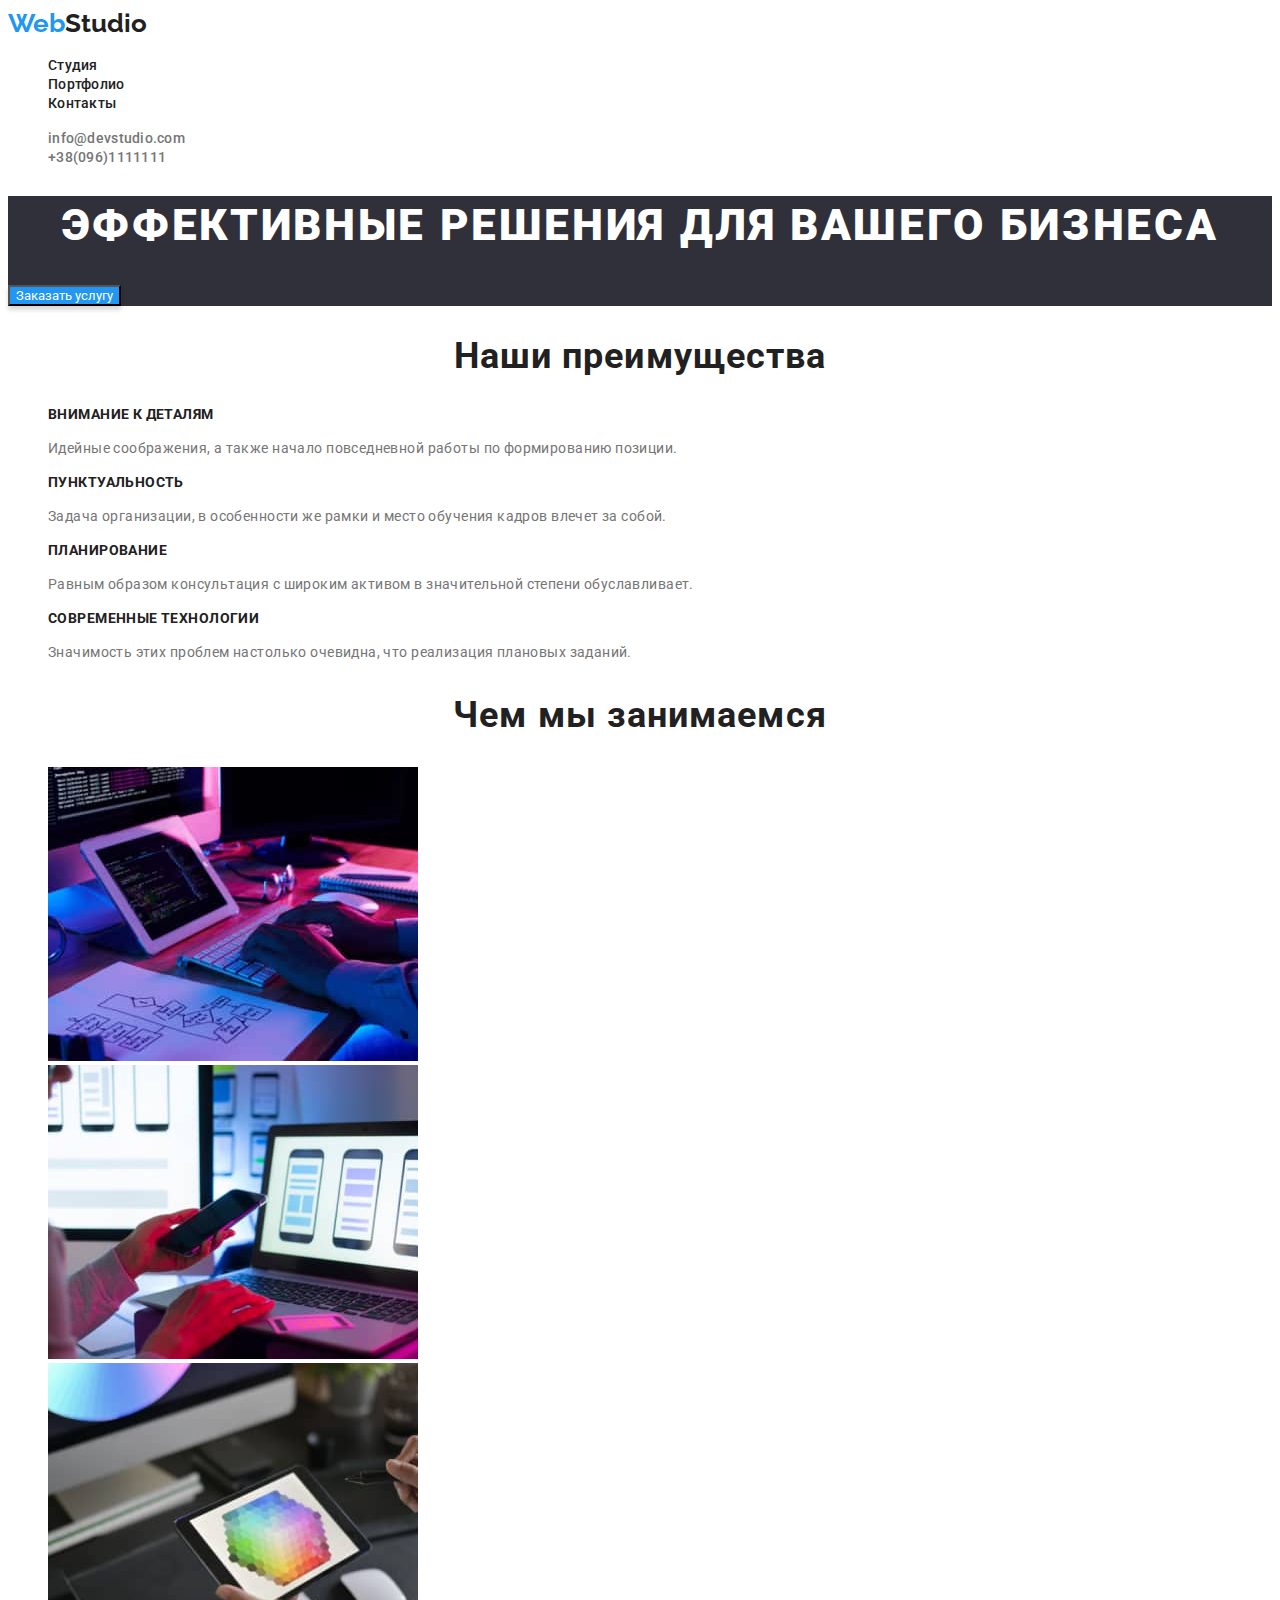
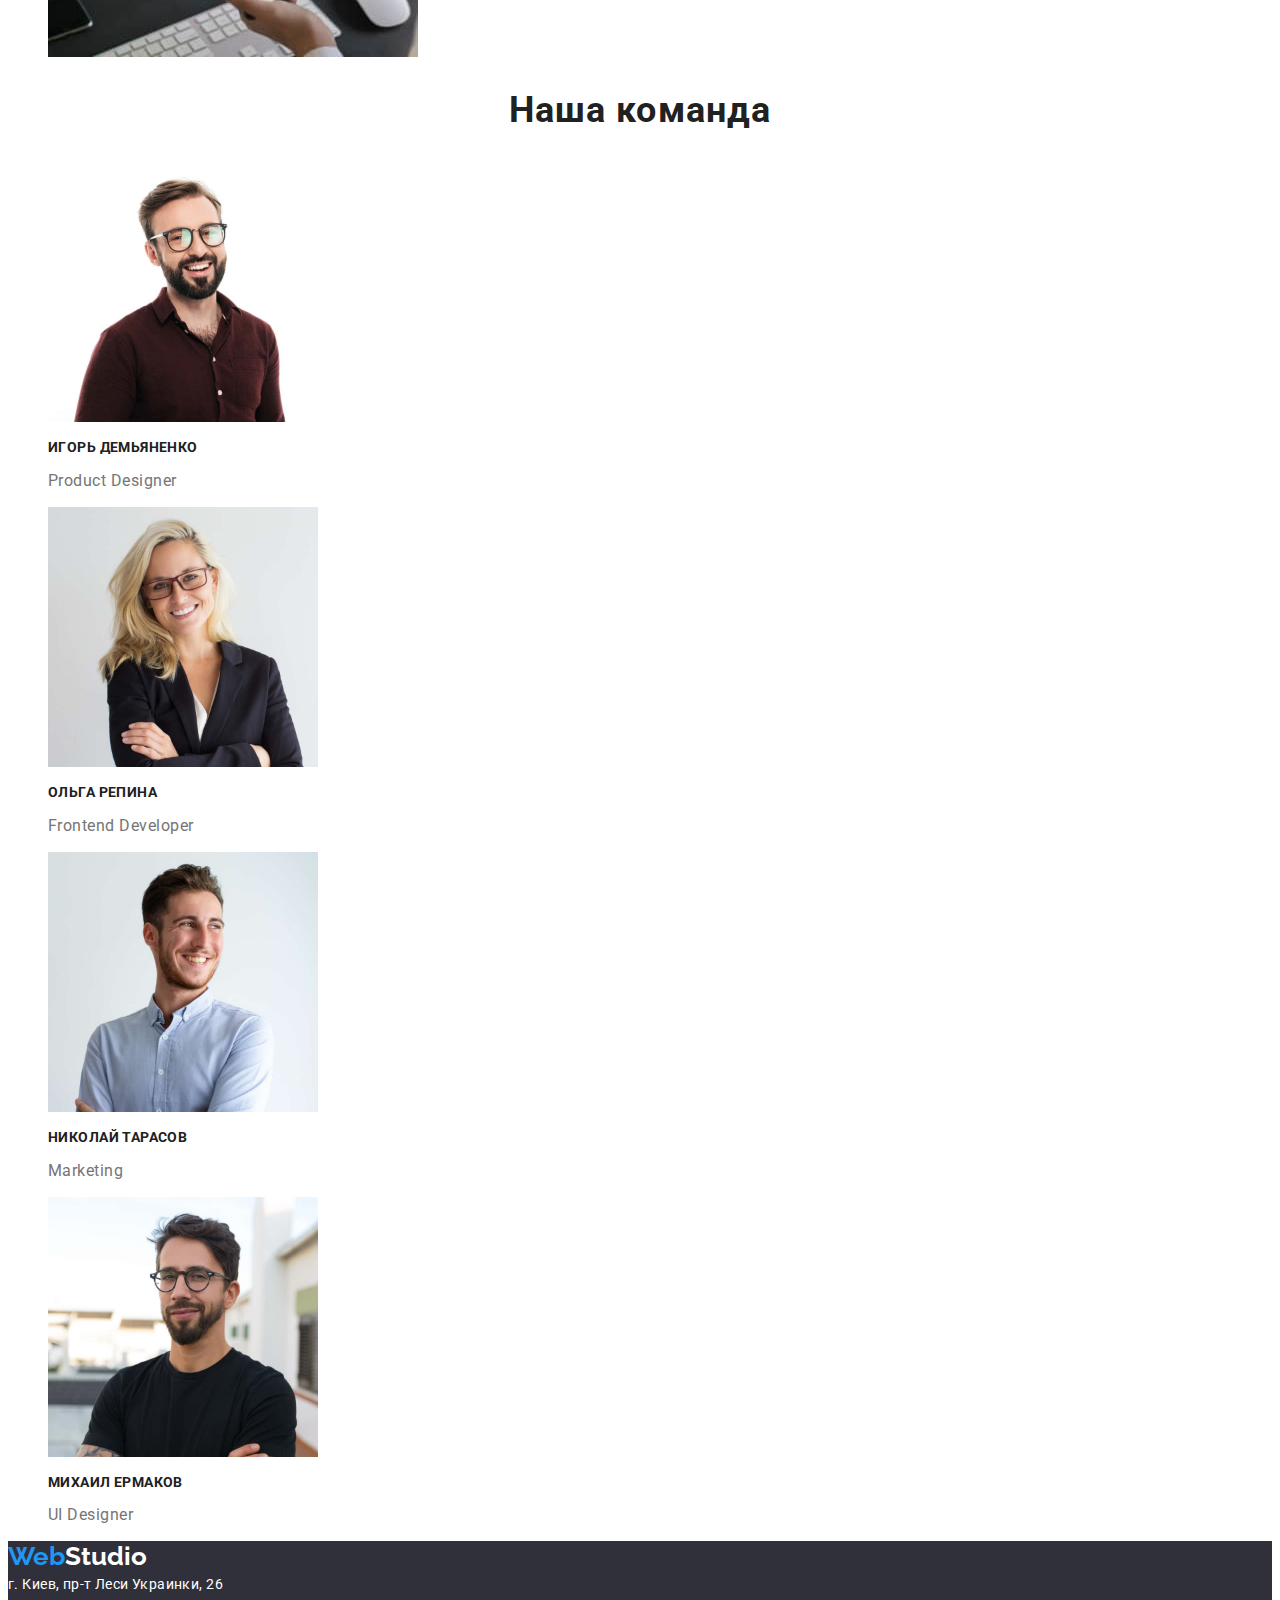
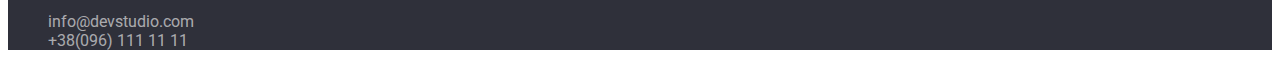
==== commit a430f62b: "переделал классы" ====
--- a/index.html
+++ b/index.html
@@ -10,28 +10,28 @@
         <link rel="stylesheet" href="./css/styles.css">
     </head>
     <body>
-        <header class="top-page">
-            <a href="" class="logo">Web<span>Studio</span>
+        <header class="header">
+            <a href="" class="logo">Web<span class="logo-header">Studio</span>
             </a>
-            <nav>
-                <ul class="site-nav list">
-                    <li class="link">
-                        <a href="./studio.html">Студия</a>
+            <nav class="site-navigation">
+                <ul class="nav-list list">
+                    <li class="nav-item">
+                        <a href="./studio.html" class="nav-link">Студия</a>
                     </li>
-                    <li class="link">
-                        <a href="./portfolio.html">Портфолио</a>
+                    <li class="nav-item">
+                        <a href="./portfolio.html" class="nav-link">Портфолио</a>
                     </li>
-                    <li class="link">
-                        <a href="">Контакты</a>
+                    <li class="nav-item">
+                        <a href="" class="nav-link">Контакты</a>
                     </li>
                 </ul>
             </nav>
                 <ul class="contacts list">
                     <li>
-                        <a class="link" href="mailto:info@devstudio.com">info@devstudio.com</a>
+                        <a class="contact-link" href="mailto:info@devstudio.com">info@devstudio.com</a>
                     </li>
                     <li>
-                        <a class="link" href="tel:+380961111111">+38(096)1111111
+                        <a class="contact-link" href="tel:+380961111111">+38(096)1111111
                         </a>
                     </li>
                 </ul>
@@ -39,90 +39,93 @@
         </header>
         <main>
         <!-- Cекция эффективные решения для нашего бизнеса -->
-        <section class="top-section">
-            <h1 class="title">Эффективные решения для вашего бизнеса</h1>
-            <button type="button" class="button">Заказать услугу</button>
+        <section class="hero">
+            <h1 class="hero-title">Эффективные решения для вашего бизнеса</h1>
+            <button type="button" class="hero-btn">Заказать услугу</button>
         </section>
         <!-- Секция наши преимущества -->
-        <section class="company-skills section">
+        <section class="about section">
             <h2 class="title">Наши преимущества</h2>
             <ul class="list">
                 <li>
-                    <h3 class="title">Внимание к деталям</h3>
-                    <p>Идейные соображения, а также начало повседневной работы по формированию позиции.</p>
+                    <h3 class="about-subtitle subtitle">Внимание к деталям</h3>
+                    <p class="about-text">Идейные соображения, а также начало повседневной работы по формированию позиции.</p>
                 </li>
                 <li>
-                    <h3 class="title">Пунктуальность</h3>
-                    <p>Задача организации, в особенности же рамки и место обучения кадров влечет за собой.</p>
+                    <h3 class="about-subtitle subtitle">Пунктуальность</h3>
+                    <p class="about-text">Задача организации, в особенности же рамки и место обучения кадров влечет за собой.</p>
                 </li>
                 <li>
-                    <h3 class="title">Планирование</h3>
-                    <p>Равным образом консультация с широким активом в значительной степени обуславливает.</p>
+                    <h3 class="about-subtitle subtitle">Планирование</h3>
+                    <p class="about-text">Равным образом консультация с широким активом в значительной степени обуславливает.</p>
                 </li>
                 <li>
-                    <h3 class="title">Современные технологии</h3>
-                    <p>Значимость этих проблем настолько очевидна, что реализация плановых заданий.</p>
+                    <h3 class="about-subtitle subtitle">Современные технологии</h3>
+                    <p class="about-text">Значимость этих проблем настолько очевидна, что реализация плановых заданий.</p>
                 </li>
             </ul>
         </section>
         <!-- Cекция чем мы занимаемся -->
-        <section class="company-production section">
+        <section class="production-section">
             <h2 class="title">Чем мы занимаемся</h2>
             <ul class="list">
-            <li> <img src="./images/img.1.jpg" alt="Изображение компьютера" width="370">
-            </li>
-            <li> <img src="./images/img.2.jpg" alt="Изображение ноутбука" width="370">
-            </li>
-            <li> <img src="./images/img.3.jpg" alt="Изображение планшета" width="370">
-            </li>
+                <li class="production-item"> 
+                    <img src="./images/img.1.jpg" alt="Изображение компьютера" width="370">
+                </li>
+                <li class="production-item"> 
+                    <img src="./images/img.2.jpg" alt="Изображение ноутбука" width="370">
+                </li>
+                <li class="production-item"> 
+                    <img src="./images/img.3.jpg" alt="Изображение планшета" width="370">
+                </li>
             </ul>
         </section>
         <!-- Секция наша команда -->
-        <section class="company-team section">
+        <section class="team-section">
             <h2 class="title">Наша команда</h2>
             <ul class="list">
-                <li class="">
+                <li class="team-item">
                 <img src="./images/IgorDem.jpg" alt="фото Игоря Демьяненко" width="270">
                     <div class="specialist-description">  
-                        <h3> Игорь Демьяненко</h3>
-                        <p> Product Designer</p>
+                        <h3 class="name-title subtitle"> Игорь Демьяненко</h3>
+                        <p class="position-text"> Product Designer</p>
                     </div> 
                 </li>
-                <li class="">
+                <li class="team-item">
                     <img src="./images/OlgaRepina.jpg" alt="фото Ольги Репиной" width="270">
                     <div class="specialist-description"> 
-                        <h3> Ольга Репина </h3>
-                        <p> Frontend Developer</p>
+                        <h3 class="name-title subtitle"> Ольга Репина </h3>
+                        <p class="position-text"> Frontend Developer</p>
                     </div>
                 </li>
-                <li class="">
+                <li class="team-item">
                     <img src="./images/NikolayTarasov.jpg" alt="фото Николая Тарасова" width="270">
                     <div class="specialist-description"> 
-                        <h3> Николай Тарасов </h3>
-                        <p> Marketing</p>
+                        <h3 class="name-title subtitle"> Николай Тарасов </h3>
+                        <p class="position-text"> Marketing</p>
                     </div>
                 </li>
-                <li class="">
+                <li class="team-item">
                     <img src="./images/mihailermakov.jpg" alt="фото Михаила Ермакова" width="270">
                     <div class="specialist-description">   
-                        <h3>Михаил Ермаков</h3>
-                        <p> UI Designer</p>
+                        <h3 class="name-title subtitle">Михаил Ермаков</h3>
+                        <p class="position-text"> UI Designer</p>
                     </div>
                 </li>
             </ul>
         </section>
         </main>
-        <footer class="bottom-page">
-            <a href="" class="logo">Web<span>Studio</span>
+        <footer class="footer">
+            <a href="" class="logo">Web<span class="logo-footer">Studio</span>
             </a>
             <address class="company-adress"> г. Киев, пр-т Леси Украинки, 26</address>
                 <ul class="contacts list">
                     <li>
-                        <a class="footer-link" href="mailto:info@devstudio.com">info@devstudio.com
+                        <a class="footer-contact-link" href="mailto:info@devstudio.com">info@devstudio.com
                         </a>
                     </li>
                     <li>
-                        <a class="footer-link" href="tel:+380961111111">+38(096) 111 11 11
+                        <a class="footer-contact-link" href="tel:+380961111111">+38(096) 111 11 11
                         </a>
                     </li>
                 </ul>
--- a/css/styles.css
+++ b/css/styles.css
@@ -5,11 +5,17 @@
   --main-text-color: #ffffff;
   --header-background-color: #ffffff;
   --top-section-background-color: #2f303a;
+  --footer-contacts-color: rgba(255, 255, 255, 0.6);
+}
+*,
+*::before,
+*::after {
+  box-sizing: border-box;
 }
 body {
-  background: #e5e5e5;
+  background: #ffffff;
   color: var(--primary-text-color);
-  font-family: Roboto, Helvetica, sans-serif;
+  font-family: Roboto, Arial, Helvetica, sans-serif;
 }
 .list {
   list-style: none;
@@ -18,150 +24,145 @@
 a {
   text-decoration: none;
 }
-
+.hero-btn,
+.filter-btn {
+  font-family: inherit;
+}
 /* оформление логотипа */
 .logo {
   color: var(--accent-color);
   font-family: Raleway;
   font-size: 26px;
   line-height: 1.2;
-  font-weight: bold;
+  font-weight: 700;
 }
-.logo span {
+.logo-header {
   color: var(--primary-title-color);
 }
 /* оформление навигаци по сайту */
-.top-page,
-.specialist-description {
-  background-color: var(--header-background-color);
-}
-.site-nav .link {
+.nav-link {
+  font-weight: 500;
+  font-size: 14px;
+  line-height: 1.14;
+  letter-spacing: 0.02em;
   color: var(--primary-title-color);
 }
-.site-nav .link :hover,
-.site-nav .link :focus {
+.nav-link:hover,
+.nav-link:focus {
   color: var(--accent-color);
 }
-.contacts .link {
+.contact-link {
+  font-weight: 500;
+  font-size: 14px;
+  line-height: 1.14;
+  letter-spacing: 0.02em;
   color: var(--primary-text-color);
 }
-.site-nav,
-.contacts {
-  font-size: 14px;
-  line-height: 1.15;
-}
-.contacts .link:hover,
-.contacts .link:focus {
+.contact-link:hover,
+.contact-link:focus {
   color: var(--accent-color);
 }
-/* оформление главной секции и футера*/
-.top-section .title,
-.button {
-  color: #ffffff;
+/* оформление секции герой */
+.hero {
+  background-color: var(--top-section-background-color);
 }
-.top-section .title {
+.hero-title {
+  color: var(--main-text-color);
+  font-weight: 900;
   font-size: 44px;
   line-height: 1.36;
-  font-weight: 900;
+  text-align: center;
+  letter-spacing: 0.06em;
+  text-transform: uppercase;
 }
-.top-section .button {
+.hero-btn {
+  background: var(--accent-color);
+  box-shadow: 0px 4px 4px rgba(0, 0, 0, 0.15);
+  color: var(--main-text-color);
+}
+.hero-btn:hover {
+  background-color: #188cef;
+}
+/* оформление секции  about*/
+.title {
+  font-weight: 700;
+  font-size: 36px;
+  line-height: 1.16;
+  text-align: center;
+  letter-spacing: 0.03em;
+  color: var(--primary-title-color);
+}
+.subtitle {
+  font-weight: 700;
+  font-size: 14px;
+  line-height: 1.14;
+  letter-spacing: 0.03em;
+  text-transform: uppercase;
+  color: var(--primary-title-color);
+}
+.about-text {
+  font-weight: 400;
+  font-size: 14px;
+  line-height: 1.71;
+  letter-spacing: 0.03em;
+  color: var(--primary-text-color);
+}
+/* оформление team-section */
+.position-text {
+  font-weight: 400;
   font-size: 16px;
-  line-height: 1.875;
-  font-weight: bold;
-  background-color: var(--accent-color);
-  cursor: pointer;
+  line-height: 1.18;
+  letter-spacing: 0.03em;
+  color: var(--primary-text-color);
 }
-.button,
-.filter-button {
-  font-family: inherit;
-}
-.top-section,
-.bottom-page {
+/* оформление футера */
+.footer {
   background-color: var(--top-section-background-color);
 }
-/* оформление секций */
-.section .title {
+.logo-footer {
+  color: var(--main-text-color);
+}
+.company-adress {
+  font-style: normal;
+  font-weight: normal;
+  font-size: 14px;
+  line-height: 1.71;
+  letter-spacing: 0.03em;
+  color: var(--main-text-color);
+}
+.footer-contact-link {
+  color: var(--footer-contacts-color);
+}
+/* оформление портфолио */
+.filter-btn {
+  font-weight: 500;
+  font-size: 16px;
+  line-height: 1.62;
+  text-align: center;
+  letter-spacing: 0.03em;
   color: var(--primary-title-color);
 }
-.section h3 {
+.filter-btn:hover,
+.filter-btn:focus {
+  background: var(--accent-color);
+  font-weight: 500;
   font-size: 16px;
-  line-height: 1.14;
-  font-weight: bold;
+  line-height: 1.62;
+  text-align: center;
+  letter-spacing: 0.03em;
+  color: var(--main-text-color);
 }
-.company-skills p {
-  font-size: 16px;
-  line-height: 1.5;
-}
-.section h2 {
-  font-size: 36px;
-  line-height: 1.166;
-  font-weight: bold;
-}
-.company-team .worker {
+.project-name {
+  font-weight: 700;
+  font-size: 18px;
+  line-height: 2;
+  letter-spacing: 0.06em;
   color: var(--primary-title-color);
 }
-.company-team span {
+.project-type {
+  font-weight: normal;
+  font-size: 16px;
+  line-height: 1.87;
+  letter-spacing: 0.03em;
   color: var(--primary-text-color);
 }
-.specialist-description {
-  background-color: var(--header-background-color);
-  color: var(--primary-title-color);
-}
-.specialist-description h3,
-p {
-  font-size: 16px;
-  line-height: 1.18;
-  font-weight: 500;
-}
-.specialist-description p {
-  color: var(--primary-text-color);
-}
-
-/* оформление футера */
-.company-adress {
-  color: var(--main-text-color);
-  font-style: normal;
-}
-.bottom-page span {
-  color: #ffffff;
-}
-.footer-link {
-  color: rgba(255, 255, 255, 0.6);
-}
-.company-adress,
-.footer-link {
-  font-size: 14px;
-  line-height: 1.71;
-}
-/* оформление портфолио */
-.filter-button {
-  color: var(--primary-title-color);
-  background-color: #f5f4fa;
-  font-size: 16px;
-  line-height: 1.625;
-  font-weight: 500;
-  cursor: pointer;
-}
-.filter-button:hover,
-.filter-button:focus {
-  color: var(--main-text-color);
-  background-color: var(--accent-color);
-}
-.projects-description {
-  background-color: var(--header-background-color);
-}
-.projects-description .title {
-  font-size: 18px;
-  line-height: 2;
-  font-weight: 500;
-}
-.projects-description p {
-  font-size: 16px;
-  line-height: 1.875;
-}
-
-/* основной цвет текста #757575 */
-/* вторичный цвет текста #212121 */
-/* цвет текста h1, кнопки и в футере #FFFFFF */
-/* цвет текста логотипа и при наведении #2196F3 */
-/* цвет текста контактов в футере rgba(255, 255, 255, 0.6); */
